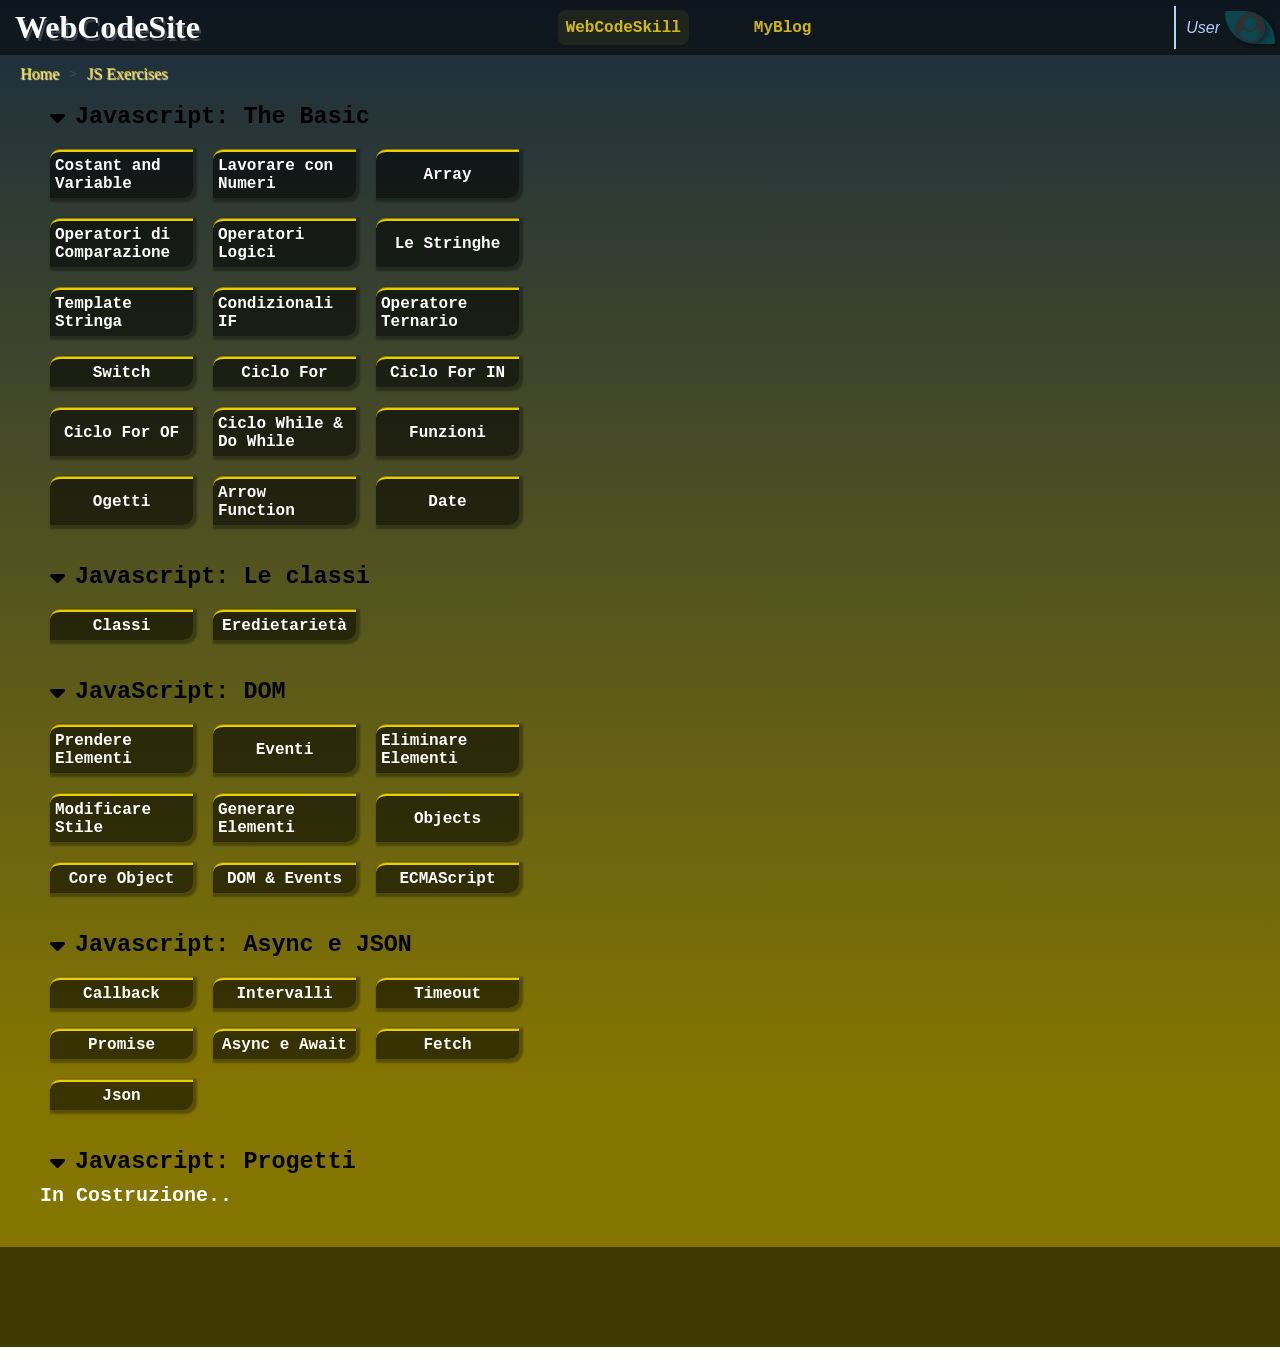
==== js/jsexe.html @ 0e3611f1 "Modified and add new directory JS" ====
<!DOCTYPE html>
<html lang="en">

<head>
    <meta charset="UTF-8">
    <meta name="viewport" content="width=device-width, initial-scale=1.0">
    <title>JS: WebCodeSite=Exerxises:javascript/Amoroso-Franz/</title>
    <!-- Style -->

    <link rel="stylesheet" href="https://cdnjs.cloudflare.com/ajax/libs/font-awesome/6.4.0/css/all.min.css" integrity="sha512-iecdLmaskl7CVkqkXNQ/ZH/XLlvWZOJyj7Yy7tcenmpD1ypASozpmT/E0iPtmFIB46ZmdtAc9eNBvH0H/ZpiBw==" crossorigin="anonymous" referrerpolicy="no-referrer" />
    <link rel="stylesheet" href="style.css">
    <!-- JavaScript -->
    <script src=""></script>


</head>

<body class="allbody">
    <div>

        <!-- menu orizzontale 1 -->
        <div class="JCH">
            <div class="JM">
                <form action="" method="get">
                    <div class="M">
                        <h1 class="T1">WebCodeSite</h1>
                        <span class="SM">
                            <li class="LM LM3 LM2"><a href="../index.php" class="BTM">WebCodeSkill</a></li>
                            <li class="LM LM4"><a href="../MyBlog.php" class="BTM">MyBlog</a></li>
                        </span>
                    </form>
                    <span class="LMP">

<!-- <a href="../User/Login.php" class="A-10">
   <span></span>
   <span></span>
   <span></span>
   <span></span>
   Login
</a> -->
<p class="UM">User</p>
<span class="Us">
           
           <img src="../img/user1.png" alt="Accedi" class="IMGMA fa-spin">
</span>

   <!-- Menù Verticale -->
   <div class="CML ">
       <div class="ML"></div>
       <div class="ML"></div>
       <div class="ML"></div>
   </div>
</span>
</div>
</div>


<div id="MeTL" class="OF-H">
<form action="" class="MT">
<span class="L-1"></span>
<span class="L-1"></span>
<span class="L-1"></span>
<span class="L-1"></span>
   <span class="I-5">
       <p class="UM">User</p>
       <span class="US">
           <img src="../img/user1.png" alt="Accedi" class="IMGMA fa-spin">
       </span>
   </span>
           <li class="L-5"><a href="" class="L-5">MyCreation</a></li>
           <li class="L-5"><a href="" class="L-5">MyProgress</a></li>
           <li class="L-5"><a href="" class="L-5">MyCarers</a></li>
           <li class="L-5"><a href="" class="L-5">Settings</a></li>
           <li class="L-5"><a href="" class="L-5">Loggout</a></li>
</form>

<form action="" method="get" class="MT">
<span class="S-10">
   <a href=""><li class="LM4"><button type="submit" name="MyBlog" class="BTM">MyBlog</button></li></a>
   <a href=""><li class="LM2"><button type="submit" name="WebCodeSkill" class="BTM">WebCodeSkill</button></li></a>

   <a href="../User/Login.php" class="accedi">  
       <span></span>
       <span></span>
       <span></span>
       <span></span>
       LOGIN
   </a>
</span>
</form>

</div>


<!-- Menù User -->
<div id="MeT" class="MT">
   <span></span>
   <span></span>
   <span></span>
   <span></span>
</span>
       <li class="L-5"><a href="" class="L-5">MyCreation</a></li>
       <li class="L-5"><a href="" class="L-5">MyProgress</a></li>
       <li class="L-5"><a href="" class="L-5">MyCarers</a></li>
       <li class="L-5"><a href="" class="L-5">Settings</a></li>
       <li class="L-5"><a href="" class="L-5">Loggout</a></li>
</div>
</header>
<main>

        <!-- <div class="CHB1">

            <div class="HB">
                <h2>Digital-Skill: JS</h2>
                <p>Una libreria con esercizi javascript con soluzione di diversi argomenti, Troverai gli esercizi divisi per difficoltà.</p>
                <span class="IcoX2">
                    <i class="fa-sharp fa-solid fa-caret-down fa-bounce"></i>
                    <i class="fa-solid fa-code fa-beat"></i>
                    <i class="fa-sharp fa-solid fa-caret-down fa-bounce"></i>
                </span>
            </div>



        </div> -->

</main>
<!-- Link di collegamento pagina -->
<div class="CLinkPag">
    <a href="../index.php"><p class="linkP">Home</p></a>
    <code class="linkP1">></code>
    <a href="jsExe.php"><p class="linkP">JS Exercises</p></a>
</div>

<section>
<!-- Argomenti PHP -->
<code>
    <div class="ArgExe">
<div class="Argoment">

    <span class="JS1"><span id="TPB1" class="Title3"><i id="TastTitl1" class="fa-sharp fa-solid fa-caret-down"></i><h3>Javascript: The Basic</h3></span><span  class="JS1 ConteinerArgument " id="CA">
        <a href="/App-Skills-webDeveloper/js/Argomenti/V&C.html" class="Cargomento1 Cargomentoo"><p class="Argomento1">Costant and Variable</p></a>
        <!-- <a href="/App-Skills-webDeveloper/js/Argomenti/ExDTs.html" class="Cargomento1 Cargomentoo"><p class="Argomento1">Data Types</p></a> -->
        <a href="" class="Cargomento1 Cargomentoo"><p class="Argomento1">Lavorare con Numeri</p></a>
        <a href="" class="Cargomento1 Cargomentoo"><p class="Argomento1">Array</p></a>
        <a href="" class="Cargomento1 Cargomentoo"><p class="Argomento1">Operatori di Comparazione</p></a>
        <a href="" class="Cargomento1 Cargomentoo"><p class="Argomento1">Operatori Logici</p></a>
        <a href="" class="Cargomento1 Cargomentoo"><p class="Argomento1">Le Stringhe</p></a>
        <a href="" class="Cargomento1 Cargomentoo"><p class="Argomento1">Template Stringa</p></a>
        <a href="" class="Cargomento1 Cargomentoo"><p class="Argomento1">Condizionali IF</p></a>
        <a href="" class="Cargomento1 Cargomentoo"><p class="Argomento1">Operatore Ternario</p></a>
        <a href="" class="Cargomento1 Cargomentoo "><p class="Argomento1">Switch</p></a>
        <a href="" class="Cargomento1 Cargomentoo "><p class="Argomento1">Ciclo For</p></a>
        <a href="" class="Cargomento1 Cargomentoo"><p class="Argomento1">Ciclo For IN</p></a>
        <a href="" class="Cargomento1 Cargomentoo"><p class="Argomento1">Ciclo For OF</p></a>
        <a href="" class="Cargomento1 Cargomentoo"><p class="Argomento1">Ciclo While & Do While</p></a>
        <a href="" class="Cargomento1 Cargomentoo"><p class="Argomento1">Funzioni</p></a>
        <a href="" class="Cargomento1 Cargomentoo"><p class="Argomento1">Ogetti</p></a>
        <a href="" class="Cargomento1 Cargomentoo"><p class="Argomento1">Arrow Function</p></a>
        <a href="" class="Cargomento1 Cargomentoo"><p class="Argomento1">Date</p></a>
    </span></span>

    <span class="JS1"><span id="TPB2" class="Title3"><i id="TastTitl2" class="fa-sharp fa-solid fa-caret-down"></i><h3>Javascript: Le classi</h3></span><span class="JS1 ConteinerArgument">
        <a href="" class="Cargomento2 Cargomentoo"><p class="Argomento1">Classi</p></a>
        <a href="" class="Cargomento2 Cargomentoo"><p class="Argomento1">Eredietarietà</p></a>
    </span></span>
    <span class="JS1"><span id="TPB3" class="Title3"><i id="TastTitl3" class="fa-sharp fa-solid fa-caret-down"></i><h3>JavaScript: DOM</h3></span><span class="JS1 ConteinerArgument">
        <a href="" class="Cargomento3 Cargomentoo"><p class="Argomento1">Prendere Elementi</p></a>
        <a href="" class="Cargomento3 Cargomentoo"><p class="Argomento1">Eventi</p></a>
        <a href="" class="Cargomento3 Cargomentoo"><p class="Argomento1">Eliminare Elementi</p></a>
        <a href="" class="Cargomento3 Cargomentoo"><p class="Argomento1">Modificare Stile</p></a>
        <a href="" class="Cargomento3 Cargomentoo"><p class="Argomento1">Generare Elementi</p></a>
        <a href="" class="Cargomento3 Cargomentoo"><p class="Argomento1">Objects</p></a>
        <a href="" class="Cargomento3 Cargomentoo"><p class="Argomento1">Core Object</p></a>
        <a href="" class="Cargomento3 Cargomentoo"><p class="Argomento1">DOM & Events</p></a>
        <a href="" class="Cargomento3 Cargomentoo"><p class="Argomento1">ECMAScript</p></a>
    </span></span>

    <span class="JS1"><span id="TPB4" class="Title3"><i id="TastTitl4" class="fa-sharp fa-solid fa-caret-down"></i><h3>Javascript: Async e JSON</h3></span><span class="JS1 ConteinerArgument">
        <a href="" class="Cargomento4 Cargomentoo"><p class="Argomento1">Callback</p></a>
        <a href="" class="Cargomento4 Cargomentoo"><p class="Argomento1">Intervalli</p></a>
        <a href="" class="Cargomento4 Cargomentoo"><p class="Argomento1">Timeout</p></a>
        <a href="" class="Cargomento4 Cargomentoo"><p class="Argomento1">Promise</p></a>
        <a href="" class="Cargomento4 Cargomentoo"><p class="Argomento1">Async e Await</p></a>
        <a href="" class="Cargomento4 Cargomentoo"><p class="Argomento1">Fetch</p></a>
        <a href="" class="Cargomento4 Cargomentoo"><p class="Argomento1">Json</p></a>
    </span></span>

    <span class="JS1"><span id="TPB4" class="Title3"><i id="TastTitl4" class="fa-sharp fa-solid fa-caret-down"></i><h3>Javascript: Progetti</h3></span><span class="JS1 ConteinerArgument">
        <a href="" class="Cargomento5"><p class="Argomento1">In Costruzione..</p></a>


</div></div></code>
</section>
    </div>

            <!-- Footer -->
<footer>
    <div class="Cfooter">
        <div class="footer">
            
        </div>
    </div>

</footer>
</body>

</html>
---- js/style.css ----
@media only screen and (min-width: 0px) and (max-width: 345px) {
  /* universal */
  ::-webkit-scrollbar { 
    width: 10px;
    background-color: rgba(169, 169, 169, 0);  
    border-radius: 100px;  
      }
  ::-webkit-scrollbar-track {
      -webkit-box-shadow: inset 0 0 6px rgba(0,0,0,0.3);
      background-color: #F5F5F5;
      display: none; 
    }
  ::-webkit-scrollbar-thumb {
      background-color: #a6141400;
      border: 1px solid #00000000;
      border-radius: 100px;   
    }
  ::-webkit-scrollbar-thumb:hover{
      background-color: rgba(255, 225, 0, 0.857);
      border: 1px solid #000000;
      border-radius: 0 100px 100px 0; 
    }
  ::-webkit-scrollbar-button {
      background-color: rgba(1, 1, 151, 0.434);
      border: 1px solid #000000;
      border-radius: 0px;
      display: none;
    }
  * {
    max-width: 100%;
    margin: 0;
    padding: 0;
    box-sizing: border-box;
  }

  li {
    list-style: none;
  }
  a {
    text-decoration: none;
  }
  .JCH {
    transition: 0.5s;
    max-width: 100%;
  }

  /* Head */

  /* Barra Menù orizzontale */
  .JM {
    transition: 0.5s;
  }

  /* container Menù Sez 3*/

  .LMP {
    width: auto;
    padding: 5px;
    justify-items: right;
  }
  /* menù verticale User */
  .I-5 {
    font-size: 20px;
    margin: 10px;
    display: flex;
    flex-direction: row;
    align-items: center;
    justify-content: center;
    transition: 0.5s;
  }
  /* NAME USER */
  .I-5 .UM {
    margin: 5px;
    overflow: hidden;
    color: #b2d1ff;
    font-style: italic;
    font-family: sans-serif;
  }
  /* Cont USER */
  .I-5 .US {
    display: flex;
    justify-content: center;
    cursor: pointer;
    width: 50px;
    height: 33px;
    align-items: center;
    border-radius: 50px 50pc;
    background: #03e8f438;
    position: relative;
    box-shadow: 4px 2px 4px #00000150;
  }
  /* IMG USER */
  .I-5 .IMGMA {
    cursor: pointer;
    width: 30px;
    height: 30px;
    align-items: center;
    border-radius: 50px;
    background-color: #ffffff00;
    background: #03e8f400;
    position: relative;
    box-shadow: 4px 2px 4px #00000150;
  }

  /* menù verticale User*/
  .MTL {
    display: none;
  }
  #MeTL {
    z-index: 999;
    background-color: rgba(2, 111, 111, 0.32);
    -webkit-backdrop-filter: blur(1px);
    backdrop-filter: blur(1px);
    width: 100%;
    height: auto;
    right: 0px;
    opacity: 70%;
    /* overflow: hidden; */ /* Actived Solo quando User a fatto l'accesso */
    transition: 0.5s;
    position: absolute;
  }
  .OF-H {
    overflow: hidden; /* Active when logged in */
  }
  #MeTL form {
    -webkit-backdrop-filter: blur(1px);
    backdrop-filter: blur(1px);
  }
  #MeTL li .L-5 {
    padding: 20px 20px;
    width: auto;
    list-style: none;
    color: #b2d1ff;
    cursor: pointer;
    text-decoration: none;
    letter-spacing: 1px;
    transition: 0.5s;
  }
  #MeTL li .L-5:hover {
    letter-spacing: 4px;
    transition: 0.5s;
  }

  #MeTL li:hover {
    z-index: 999;
    backdrop-filter: blur(1px);
    background: #03e8f48c;
    color: #fff;
    border-radius: 5px;
    box-shadow: 0 0 5px #03e9f4, 0 0 25px #03e9f4, 0 0 50px #03e9f4,
      0 0 10px #03e9f4;
    transition: 0.5s;
  }
  #MeTL li {
    transition: 0.4s;
    padding: 10px;
    width: auto;
    list-style: none;
    cursor: pointer;
  }
  /* menù Verticale GUEST */
  .CML {
    display: flex;
    flex-direction: column;
    cursor: pointer;
  }
  .ML {
    background-color: #b2d1ff;
    height: 5px;
    width: 35px;
    margin: 2px;
    border-radius: 50px 0px 50px 0px;
  }

  /* Link menù verticale Guest*/
  #MeTL form span a li:hover {
    background: #03e8f48c;
    color: #fff;
    border-radius: 5px;
    box-shadow: 0 0 5px #03e9f4, 0 0 25px #03e9f4, 0 0 50px #03e9f4,
      0 0 10px #03e9f4;
    transition: 0.5s;
  }
  #MeTL form span a li:hover .BTM {
    color: #fff;
    transition: 0.5s;
  }
  #MeTL form span a li {
    transition: 0.4s;
    padding: 10px;
    width: auto;
    list-style: none;
    color: #fff;
    cursor: pointer;
    letter-spacing: 2px;
  }
  #MeTL form span a:hover {
    transition: 0.5s;
    background: #03e9f4;
    color: #fff;
    border-radius: 5px;
    box-shadow: 0 0 5px #03e9f4, 0 0 25px #03e9f4, 0 0 50px #03e9f4,
      0 0 10px #03e9f4;
  }

  /* BTN Accesso Menù Verticale */
  .accedi {
    backdrop-filter: blur(19px);
    background: rgba(0, 0, 0, 0.5);
    position: absolute;
    width: 100%;
    height: auto;
    right: 0;
    opacity: 70%;
    padding: 10px 20px;
    color: #00deea;
    font-size: 16px;
    text-decoration: none;
    overflow: hidden;
    transition: 0.5s;
    letter-spacing: 4px;
    justify-content: center;
  }
  .accedi span {
    position: absolute;
    display: block;
  }

  .accedi span:nth-child(1) {
    top: 0;
    left: -100%;
    width: 100%;
    height: 2px;
    background: linear-gradient(90deg, #03e9f4, #03e8f40d);
    animation: Acc-anim1 1s linear infinite;
  }

  @keyframes Acc-anim1 {
    0% {
      left: -100%;
    }
    50%,
    100% {
      left: 100%;
    }
  }

  .accedi span:nth-child(2) {
    top: -100%;
    right: 0;
    width: 2px;
    height: 100%;
    background: linear-gradient(180deg, #03e9f4, #03e8f40d);
    animation: Acc-anim2 1s linear infinite;
    animation-delay: 0.25s;
  }

  @keyframes Acc-anim2 {
    50%,
    100% {
      top: 100%;
    }
  }

  .accedi span:nth-child(3) {
    bottom: 0;
    right: -100%;
    width: 100%;
    height: 2px;
    background: linear-gradient(270deg, #03e9f4, #03e8f40d);
    animation: Acc-anim3 1s linear infinite;
    animation-delay: 0.5s;
  }

  @keyframes Acc-anim3 {
    50%,
    100% {
      right: 100%;
    }
  }

  .accedi span:nth-child(4) {
    bottom: -100%;
    left: 0;
    width: 2px;
    height: 100%;
    background: linear-gradient(360deg, #03e9f4, #03e8f40d);
    animation: Acc-anim4 1s linear infinite;
    animation-delay: 0.75s;
  }

  @keyframes Acc-anim4 {
    0% {
      bottom: -100%;
    }

    50%,
    100% {
      bottom: 100%;
    }
  }

  /* Menù Orizzontale */

  .M {
    background-color: rgb(0, 0, 0, 0.5);
    display: flex;
    align-items: center;
    z-index: 0;
    justify-content: space-between;
  }
  /* title Menù */
  .JM h1 {
    font-size: 24px;
    color: white;
    text-shadow: 2px 3px #ffffff31;
    z-index: 1;
    margin-left: 15px;
  }
  /* button menu */
  .BTM {
    font-weight: 700;
    font-family: Courier, Courier, monospace;
    background-color: rgba(0, 0, 0, 0);
    border: none;
    color: #03e8f497;
    cursor: pointer;
  }
  /* listMenù orizzontale */
  .A-10 {
    display: none;
  }
  span .LM {
    display: none;
  }
  span .LM3 {
    display: none;
  }
  /*  Container IMG User */
  .Us {
    display: none;
  }
  /* Immaggine User */
  /* Nomw User */
  .LMP p {
    display: none;
  }
  /* Menù User  */
  .MT {
    display: none;
  }
  /* Box Menù User */
  #MeT {
    display: none;
  }
  /* BOX User */
  #MeTL .L-1 {
    position: absolute;
    display: block;
  }
  #MeTL .L-1:nth-child(1) {
    top: 0;
    left: -100%;
    width: 100%;
    height: 2px;
    background: linear-gradient(90deg, #03e9f4, #03e8f40d);
    animation: box-anim1 1s linear infinite;
  }

  @keyframes box-anim1 {
    0% {
      left: -100%;
    }

    50%,
    100% {
      left: 100%;
    }
  }

  #MeTL .L-1:nth-child(2) {
    top: -100%;
    right: 0;
    width: 2px;
    height: 100%;
    background: linear-gradient(180deg, #03e9f4, #03e8f40d);
    animation: box-anim2 1s linear infinite;
    animation-delay: 0.25s;
  }

  @keyframes box-anim2 {
    50%,
    100% {
      top: 100%;
    }
  }

  #MeTL .L-1:nth-child(3) {
    bottom: 0;
    right: -100%;
    width: 100%;
    height: 2px;
    background: linear-gradient(270deg, #03e9f4, #03e8f40d);
    animation: box-anim3 1s linear infinite;
    animation-delay: 0.5s;
  }

  @keyframes box-anim3 {
    50%,
    100% {
      right: 100%;
    }
  }

  #MeTL .L-1:nth-child(4) {
    bottom: -100%;
    left: 0;
    width: 2px;
    height: 100%;
    background: linear-gradient(360deg, #03e9f4, #03e8f40d);
    animation: box-anim4 1s linear infinite;
    animation-delay: 0.75s;
  }

  @keyframes box-anim4 {
    0% {
      bottom: -100%;
    }

    50%,
    100% {
      bottom: 100%;
    }
  }
  /* End Menu 2 */
  /* End Head */

  /* Body */

  /* Body Pagina */

  .allbody {
    transition: 0.5s;
    height: 100%;
    width: 100%;
    background: linear-gradient(to top, rgb(132, 117, 1) 20%, #1b2d40 100%),
        linear-gradient(to right, #1b2d40 28%, rgba(240, 240, 240, 0.628) 100%),
      linear-gradient(to left, #1b2d40 51%, rgba(40, 40, 40, 0.628) 68%);
  }

  .bodyI {
    transition: 0.5s;
    height: 100%;
    width: 100%;
    /* background-image: url("img/sfondo2.jpg"); */
    background: #243b55;
    background-size: auto;
  }

  .BodyE {
    transition: 0.5s;
    height: 100%;
    width: 100%;
    /* background: url("img/sfondo.jpg") no-repeat; */
    background: #243b55;
    background-size: cover;
  }

  /* BodyH */
  /* container BodyH*/

  .CHB1 {
    display: flex;
    align-items: center;
    justify-content: center;
  }

  .BHB {
    background: cover;
  }

  .HB {
    display: flex;
    flex-direction: column;
    align-items: center;
    justify-content: center;
    margin: 25px;
    padding: 10px;
    width: 100%;
    height: auto;
    background-color: rgba(56, 58, 115, 0);
    border-radius: 30px;
    box-shadow: 2px 2px 2px 2px #00000150;
    backdrop-filter: blur(5px);
  }
  .HB h2 {
    padding: 10px;
    font-size: larger;
    font-family: arial;
    font-weight: 900;
    /* color: rgb(255, 255, 255); */
    color: rgba(255, 255, 255, 0.383);
  }
  .HB p {
    padding: 10px;
    font-size: medium;
    font-family: helvetica;
    /* color: rgb(255, 255, 255); */
    color: rgba(255, 255, 255, 0.513);
  }

  /* Link Pagina */
  .CLinkPag {
    margin: 10px;
    display: flex;
    flex-direction: row;
    align-items: center;
  }

  .CLinkPag a {
    text-decoration: none;
  }

  .linkP {
    margin-right: 10px;
    margin-left: 10px;
    color: rgba(255, 225, 0, 0.805);
    text-shadow: 1px 1px 1px rgb(255, 248, 248);
    transition: 0.5s;
    font-size: 15px;
    letter-spacing: 2px;
  }
  .linkP:hover {
    padding: 5px;
    background: rgba(255, 225, 0, 0.805);
    color: #fff;
    border-radius: 5px;
    box-shadow: 0 0 5px rgba(255, 225, 0, 0.805),
      0 0 25px rgba(255, 225, 0, 0.805), 0 0 50px rgba(255, 225, 0, 0.805),
      0 0 10px rgba(255, 225, 0, 0.805);;
  }

  .linkP1 {
    color: #5a565690;
  }

  /* Argomenti */
  /* title argomenti */
  .Title3 h3 {
    cursor: pointer;
  }
  .Title3 {
    display: flex;
    flex-direction: row;
    align-items: center;
  }
  .Title3 i {
    margin: 10px;
  }
  /* conteiner argomenti */
  .Argoment {
    display: grid;
    grid-template-columns: repeat(1, 1fr);
    gap: 20px;
    padding: 25px;
  }

  .PHP1 {
    display: flex;
    flex-direction: column;
    width: auto;
    font-weight: 900;
    font-size: x-large;
  }

  /* contargomenti */
  .ConteinerArgument {
    display: grid;
    flex-direction: row;
    grid-template-columns: repeat(1, 2fr);
    border-top: groove;
  }

  /* Argomento */
  .Cargomentoo {
    background-color: #00000090;
    border-radius: 10px 0px 10px 0px;
    cursor: pointer;
    text-decoration: none;
    width: 143px;
    display: flex;
    align-items: center;
    justify-content: center;
    padding: 5px;
    margin: 10px;
    font-weight: 900;
    font-size: x-large;
    box-shadow: 2px 2px 2px 2px #00000150;
    transition: 0.5s;
  }
  .Cargomentoo:hover {
    padding: 5px;
    background: rgba(255, 225, 0, 0.805);
    color: #fff;
    border-radius: 5px;
    box-shadow: 0 0 5px rgba(255, 225, 0, 0.805),
      0 0 25px rgba(255, 225, 0, 0.805), 0 0 50px rgba(255, 225, 0, 0.805),
      0 0 10px rgba(255, 225, 0, 0.805);
    letter-spacing: 2px;
  }
  /* Arg:PHP Le basi */
  /* .Cargomento1 {
    display: none;
  } */
  /* Arg PHP Le classi  */
  /* .Cargomento2 {
    display: none;
  } */
  /* Arg PHP Avanzato */
  /* .Cargomento3 {
    display: none;
  } */
  /* Arg PHP MySQL */
  /* .Cargomento4 {
    display: none;
  } */
  .Argomento1 {
    color: rgba(255, 255, 255, 0.442);
  }

  /* //Section */
  /* Conteiner esercizi */
  .CExercises {
    margin-left: 0.5rem;
    margin-right: 0.5rem;
  }
  #SP {
    display: none;
  }
  .SC {
    border: 1px solid #434141;
    border-radius: 0px 0px 50px 50px;
    box-shadow: 1px 1px #434141;
    position: absolute;
    background-color: #5a565690;
    padding: 10px;
    width: auto;
    height: auto;
    z-index: 999;
  }
  /* Footer */
  footer {
    width: 100%;
    bottom: 0px;
  }
  .Cfooter {
    background-color: rgb(0, 0, 0, 0.5);
    width: 100%;
    height: 100px;
  }
  .footer {
    display: flex;
  }

  /* End BodyB */
  /* End Body */
}
@media only screen and (min-width: 346px) and (max-width: 459px) {
  /* universal */
  ::-webkit-scrollbar { 
    width: 10px;
    background-color: rgba(169, 169, 169, 0);  
    border-radius: 100px;  
      }
  ::-webkit-scrollbar-track {
      -webkit-box-shadow: inset 0 0 6px rgba(0,0,0,0.3);
      background-color: #F5F5F5;
      display: none; 
    }
  ::-webkit-scrollbar-thumb {
      background-color: #a6141400;
      border: 1px solid #00000000;
      border-radius: 100px;   
    }
  ::-webkit-scrollbar-thumb:hover{
      background-color: rgba(255, 225, 0, 0.857);
      border: 1px solid #000000;
      border-radius: 0 100px 100px 0; 
    }
  ::-webkit-scrollbar-button {
      background-color: rgba(1, 1, 151, 0.434);
      border: 1px solid #000000;
      border-radius: 0px;
      display: none;
    }
  * {
    max-width: 100%;
    margin: 0;
    padding: 0;
    box-sizing: border-box;
  }

  li {
    list-style: none;
  }
  .JCH {
    transition: 0.5s;
    max-width: 100%;
  }
  a {
    text-decoration: none;
  }

  /* Head */

  /* Barra Menù orizzontale */
  .JM {
    transition: 0.5s;
  }

  /* container Menù Sez 3*/

  .LMP {
    width: auto;
    padding: 5px;
    justify-items: right;
  }
  /* menù verticale User */
  .I-5 {
    font-size: 20px;
    margin: 10px;
    display: flex;
    flex-direction: row;
    align-items: center;
    justify-content: center;
    transition: 0.5s;
  }
  /* NAME USER */
  .I-5 .UM {
    margin: 5px;
    overflow: hidden;
    color: #b2d1ff;
    font-style: italic;
    font-family: sans-serif;
  }
  /* Cont USER */
  .I-5 .US {
    display: flex;
    justify-content: center;
    cursor: pointer;
    width: 50px;
    height: 33px;
    align-items: center;
    border-radius: 50px 50pc;
    background: #03e8f438;
    position: relative;
    box-shadow: 4px 2px 4px #00000150;
  }
  /* IMG USER */
  .I-5 .IMGMA {
    cursor: pointer;
    width: 30px;
    height: 30px;
    align-items: center;
    border-radius: 50px;
    background-color: #ffffff00;
    background: #03e8f400;
    position: relative;
    box-shadow: 4px 2px 4px #00000150;
  }

  /* menù verticale User*/
  .MTL {
    display: none;
  }
  #MeTL {
    backdrop-filter: blur(1px);
    z-index: 999;
    background-color: rgb(0, 0, 0);
    width: 200px;
    height: auto;
    right: 0px;
    opacity: 70%;
    /* overflow: hidden; */ /* Actived Solo quando User a fatto l'accesso */
    transition: 0.5s;
    position: absolute;
  }
  .OF-H {
    overflow: hidden; /* Active when logged in */
  }
  #MeTL li .L-5 {
    padding: 20px 20px;
    width: auto;
    list-style: none;
    color: #b2d1ff;
    cursor: pointer;
    text-decoration: none;
    letter-spacing: 1px;
    transition: 0.5s;
  }
  #MeTL li .L-5:hover {
    letter-spacing: 4px;
    transition: 0.5s;
  }

  #MeTL li:hover {
    background: #03e8f48c;
    color: #fff;
    border-radius: 5px;
    box-shadow: 0 0 5px #03e9f4, 0 0 25px #03e9f4, 0 0 50px #03e9f4,
      0 0 10px #03e9f4;
    transition: 0.5s;
  }
  #MeTL li {
    transition: 0.4s;
    padding: 10px;
    width: auto;
    list-style: none;
    cursor: pointer;
  }
  /* menù Verticale GUEST */
  .CML {
    display: flex;
    flex-direction: column;
    cursor: pointer;
  }
  .ML {
    background-color: #b2d1ff;
    height: 5px;
    width: 35px;
    margin: 2px;
    border-radius: 50px 0px 50px 0px;
  }

  /* Link menù verticale Guest*/
  #MeTL form span a li:hover {
    background: #03e8f48c;
    color: #fff;
    border-radius: 5px;
    box-shadow: 0 0 5px #03e9f4, 0 0 25px #03e9f4, 0 0 50px #03e9f4,
      0 0 10px #03e9f4;
    transition: 0.5s;
  }
  #MeTL form span a li:hover .BTM {
    color: #fff;
    transition: 0.5s;
  }
  #MeTL form span a li {
    transition: 0.4s;
    padding: 10px;
    width: auto;
    list-style: none;
    color: #fff;
    cursor: pointer;
    letter-spacing: 2px;
  }
  #MeTL form span a:hover {
    transition: 0.5s;
    background: #03e9f4;
    color: #fff;
    border-radius: 5px;
    box-shadow: 0 0 5px #03e9f4, 0 0 25px #03e9f4, 0 0 50px #03e9f4,
      0 0 10px #03e9f4;
  }

  /* BTN Accesso Menù Verticale */
  .accedi {
    background: rgba(0, 0, 0, 0.5);
    position: absolute;
    width: 100%;
    height: auto;
    right: 0;
    opacity: 70%;
    padding: 10px 20px;
    color: #00deea;
    font-size: 16px;
    text-decoration: none;
    overflow: hidden;
    transition: 0.5s;
    letter-spacing: 4px;
    justify-content: center;
  }
  .accedi span {
    position: absolute;
    display: block;
  }
  .accedi span:nth-child(1) {
    top: 0;
    left: -100%;
    width: 100%;
    height: 2px;
    background: linear-gradient(90deg, #03e9f4, #03e8f40d);
    animation: Acc-anim1 1s linear infinite;
  }
  @keyframes Acc-anim1 {
    0% {
      left: -100%;
    }
    50%,
    100% {
      left: 100%;
    }
  }
  .accedi span:nth-child(2) {
    top: -100%;
    right: 0;
    width: 2px;
    height: 100%;
    background: linear-gradient(180deg, #03e9f4, #03e8f40d);
    animation: Acc-anim2 1s linear infinite;
    animation-delay: 0.25s;
  }
  @keyframes Acc-anim2 {
    50%,
    100% {
      top: 100%;
    }
  }
  .accedi span:nth-child(3) {
    bottom: 0;
    right: -100%;
    width: 100%;
    height: 2px;
    background: linear-gradient(270deg, #03e9f4, #03e8f40d);
    animation: Acc-anim3 1s linear infinite;
    animation-delay: 0.5s;
  }
  @keyframes Acc-anim3 {
    50%,
    100% {
      right: 100%;
    }
  }
  .accedi span:nth-child(4) {
    bottom: -100%;
    left: 0;
    width: 2px;
    height: 100%;
    background: linear-gradient(360deg, #03e9f4, #03e8f40d);
    animation: Acc-anim4 1s linear infinite;
    animation-delay: 0.75s;
  }
  @keyframes Acc-anim4 {
    0% {
      bottom: -100%;
    }

    50%,
    100% {
      bottom: 100%;
    }
  }

  /* Menù Orizzontale */

  .M {
    background-color: rgb(0, 0, 0, 0.5);
    display: flex;
    align-items: center;
    z-index: 0;
    justify-content: space-between;
  }
  /* title Menù */
  .JM h1 {
    color: white;
    text-shadow: 2px 3px #ffffff31;
    z-index: 1;
    margin-left: 15px;
  }
  /* button menu */
  .BTM {
    font-weight: 700;
    font-family: Courier, Courier, monospace;
    background-color: rgba(0, 0, 0, 0);
    border: none;
    color: #03e8f497;
    cursor: pointer;
  }
  /* listMenù orizzontale */
  .A-10 {
    display: none;
  }
  span .LM {
    display: none;
  }
  span .LM3 {
    display: none;
  }
  /*  Container IMG User */
  .Us {
    display: none;
  }
  /* Immaggine User */
  /* Nomw User */
  .LMP p {
    display: none;
  }
  /* Menù User  */
  .MT {
    display: none;
  }
  /* Box Menù User */
  #MeT {
    display: none;
  }
  /* BOX User */
  #MeTL .L-1 {
    position: absolute;
    display: block;
  }
  #MeTL .L-1:nth-child(1) {
    top: 0;
    left: -100%;
    width: 100%;
    height: 2px;
    background: linear-gradient(90deg, #03e9f4, #03e8f40d);
    animation: box-anim1 1s linear infinite;
  }

  @keyframes box-anim1 {
    0% {
      left: -100%;
    }

    50%,
    100% {
      left: 100%;
    }
  }

  #MeTL .L-1:nth-child(2) {
    top: -100%;
    right: 0;
    width: 2px;
    height: 100%;
    background: linear-gradient(180deg, #03e9f4, #03e8f40d);
    animation: box-anim2 1s linear infinite;
    animation-delay: 0.25s;
  }

  @keyframes box-anim2 {
    50%,
    100% {
      top: 100%;
    }
  }

  #MeTL .L-1:nth-child(3) {
    bottom: 0;
    right: -100%;
    width: 100%;
    height: 2px;
    background: linear-gradient(270deg, #03e9f4, #03e8f40d);
    animation: box-anim3 1s linear infinite;
    animation-delay: 0.5s;
  }

  @keyframes box-anim3 {
    50%,
    100% {
      right: 100%;
    }
  }

  #MeTL .L-1:nth-child(4) {
    bottom: -100%;
    left: 0;
    width: 2px;
    height: 100%;
    background: linear-gradient(360deg, #03e9f4, #03e8f40d);
    animation: box-anim4 1s linear infinite;
    animation-delay: 0.75s;
  }

  @keyframes box-anim4 {
    0% {
      bottom: -100%;
    }

    50%,
    100% {
      bottom: 100%;
    }
  }
  /* End Menu 2 */
  /* End Head */

  /* Body */

  /* Body Pagina */

  .allbody {
    transition: 0.5s;
    height: 100%;
    width: 100%;
    /* background: #1b2d40; */
    background: linear-gradient(to top, rgb(132, 117, 1) 20%, #1b2d40 100%),
      /* #364149  */
        linear-gradient(to right, #1b2d40 28%, rgba(240, 240, 240, 0.628) 100%),
      linear-gradient(to left, #1b2d40 51%, rgba(40, 40, 40, 0.628) 68%);
  }

  .bodyI {
    transition: 0.5s;
    height: 100%;
    width: 100%;
    /* background-image: url("img/sfondo2.jpg"); */
    background: #243b55;
    background-size: auto;
  }

  .BodyE {
    transition: 0.5s;
    height: 100%;
    width: 100%;
    /* background: url("img/sfondo.jpg") no-repeat; */
    background: #243b55;
    background-size: cover;
  }
  /* BodyH */
  /* container BodyH*/

  .CHB1 {
    display: flex;
    align-items: center;
    justify-content: center;
  }

  .HB {
    display: flex;
    align-items: center;
    justify-content: center;
    margin: 50px;
    flex-direction: column;
    width: auto;
    height: 250px;
    background-color: rgba(56, 58, 115, 0);
    border-radius: 50px;
    box-shadow: 2px 2px 2px 2px #00000150;
    backdrop-filter: blur(5px);
  }
  .HB h2 {
    padding: 10px;
    font-size: x-large;
    font-family: arial;
    font-weight: 900;
    /* color: rgb(255, 255, 255); */
    color: rgba(255, 255, 255, 0.383);
  }
  .HB p {
    padding: 10px;
    font-size: large;
    font-family: helvetica;
    /* color: rgb(255, 255, 255); */
    color: rgba(255, 255, 255, 0.513);
  }

  /* Icona exercises  */
  span.IcoX2 {
    display: flex;
    flex-direction: row;
    margin: 0px;
    padding: 10px;
  }
  span.IcoX2 i {
    padding: 10px;
    font-size: xx-large;
  }
  /* Link Pagina */
  .CLinkPag {
    margin: 10px;
    display: flex;
    flex-direction: row;
    align-items: center;
  }

  .CLinkPag a {
    text-decoration: none;
  }

  .linkP {
    margin-right: 10px;
    margin-left: 10px;
    color: rgba(255, 225, 0, 0.805);
    text-shadow: 1px 1px 1px rgb(255, 248, 248);
    transition: 0.5s;
    letter-spacing: 1px;
    font-size: 15px;
  }
  .linkP:hover {
    padding: 5px;
    background: rgba(255, 225, 0, 0.805);
    color: #fff;
    border-radius: 5px;
    box-shadow: 0 0 5px rgba(255, 225, 0, 0.805),
      0 0 25px rgba(255, 225, 0, 0.805), 0 0 50px rgba(255, 225, 0, 0.805),
      0 0 10px rgba(255, 225, 0, 0.805);;
    letter-spacing: 2px;
  }

  .linkP1 {
    color: #5a565690;
  }
  /* End Body */

  /* Argomenti */
  /* title argomenti */
  .Title3 h3 {
    cursor: pointer;
  }
  .Title3 {
    display: flex;
    flex-direction: row;
    align-items: center;
  }
  .Title3 i {
    margin: 10px;
  }
  /* conteiner argomenti */
  .Argoment {
    display: grid;
    grid-template-columns: repeat(1, 1fr);
    gap: 20px;
    padding: 30px;
  }

  .PHP1 {
    display: flex;
    flex-direction: column;
    width: auto;
    font-weight: 900;
    font-size: x-large;
  }

  /* contargomenti */
  .ConteinerArgument {
    display: grid;
    flex-direction: row;
    grid-template-columns: repeat(2, 2fr);
    border-top: groove;
  }

  /* Argomento */
  .Cargomentoo {
    background-color: #00000090;
    border-radius: 10px 0px 10px 0px;
    cursor: pointer;
    text-decoration: none;
    width: 143px;
    display: flex;
    align-items: center;
    justify-content: center;
    padding: 5px;
    margin: 10px;
    font-weight: 900;
    font-size: x-large;
    box-shadow: 2px 2px 2px 2px #00000150;
    transition: 0.5s;
  }
  .Cargomentoo:hover {
    padding: 5px;
    background: rgba(255, 225, 0, 0.805);
    color: #fff;
    border-radius: 5px;
    box-shadow: 0 0 5px rgba(255, 225, 0, 0.805),
      0 0 25px rgba(255, 225, 0, 0.805), 0 0 50px rgba(255, 225, 0, 0.805),
      0 0 10px rgba(255, 225, 0, 0.805);
    letter-spacing: 2px;
  }
  /* Arg:PHP Le basi */
  /* .Cargomento1 {
    display: none;
  } */
  /* Arg PHP Le classi  */
  /* .Cargomento2 {
    display: none;
  } */
  /* Arg PHP Avanzato */
  /* .Cargomento3 {
    display: none;
  } */
  /* Arg PHP MySQL */
  /* .Cargomento4 {
    display: none;
  } */
  /* .Argomento1 {
    color: rgba(255, 255, 255, 0.442);
  } */

  /* //Section */
  /* Conteiner esercizi */
  .CExercises {
    margin-left: 1.5rem;
    margin-right: 1.5rem;
  }
  #SP {
    display: none;
  }
  .SC {
    border: 1px solid #434141;
    border-radius: 0px 0px 50px 50px;
    box-shadow: 1px 1px #434141;
    position: absolute;
    background-color: #5a565690;
    padding: 10px;
    width: auto;
    height: auto;
    z-index: 999;
  }
  .Argomento1 {
    color: rgba(255, 255, 255, 0.442);
    text-decoration: none;
  }
  /* Footer */
  footer {
    width: 100%;
    bottom: 0px;
  }
  .Cfooter {
    background-color: rgb(0, 0, 0, 0.5);
    width: 100%;
    height: 100px;
  }
  .footer {
    display: flex;
  }
}
@media only screen and (min-width: 460px) and (max-width: 699px) {
  /* universal */
  ::-webkit-scrollbar { 
    width: 10px;
    background-color: rgba(169, 169, 169, 0);  
    border-radius: 100px;  
      }
  ::-webkit-scrollbar-track {
      -webkit-box-shadow: inset 0 0 6px rgba(0,0,0,0.3);
      background-color: #F5F5F5;
      display: none; 
    }
  ::-webkit-scrollbar-thumb {
      background-color: #a6141400;
      border: 1px solid #00000000;
      border-radius: 100px;   
    }
  ::-webkit-scrollbar-thumb:hover{
      background-color: rgba(255, 225, 0, 0.857);
      border: 1px solid #000000;
      border-radius: 0 100px 100px 0; 
    }
  ::-webkit-scrollbar-button {
      background-color: rgba(1, 1, 151, 0.434);
      border: 1px solid #000000;
      border-radius: 0px;
      display: none;
    }
  * {
    max-width: 100%;
    margin: 0;
    padding: 0;
    box-sizing: border-box;
  }

  li {
    list-style: none;
  }
  a {
    text-decoration: none;
  }
  .JCH {
    transition: 0.5s;
    max-width: 100%;
  }

  /* Head */

  /* Barra Menù orizzontale */
  .JM {
    transition: 0.5s;
  }

  /* container Menù Sez 3*/

  .LMP {
    width: auto;
    padding: 5px;
    justify-items: right;
  }
  /* menù verticale User */
  .I-5 {
    font-size: 20px;
    margin: 10px;
    display: flex;
    flex-direction: row;
    align-items: center;
    justify-content: center;
    transition: 0.5s;
  }
  /* NAME USER */
  .I-5 .UM {
    margin: 5px;
    overflow: hidden;
    color: #b2d1ff;
    font-style: italic;
    font-family: sans-serif;
  }
  /* Cont USER */
  .I-5 .US {
    display: flex;
    justify-content: center;
    cursor: pointer;
    width: 50px;
    height: 33px;
    align-items: center;
    border-radius: 50px 50pc;
    background: #03e8f438;
    position: relative;
    box-shadow: 4px 2px 4px #00000150;
  }
  /* IMG USER */
  .I-5 .IMGMA {
    cursor: pointer;
    width: 30px;
    height: 30px;
    align-items: center;
    border-radius: 50px;
    background-color: #ffffff00;
    background: #03e8f400;
    position: relative;
    box-shadow: 4px 2px 4px #00000150;
  }

  /* menù verticale User*/
  .MTL {
    display: none;
  }
  #MeTL {
    backdrop-filter: blur(1px);
    z-index: 999;
    background-color: rgb(0, 0, 0);
    width: 200px;
    height: auto;
    right: 0px;
    opacity: 70%;
    /* overflow: hidden; */ /* Actived Solo quando User a fatto l'accesso */
    transition: 0.5s;
    position: absolute;
  }
  .OF-H {
    overflow: hidden; /* Active when logged in */
  }
  #MeTL li .L-5 {
    padding: 20px 20px;
    width: auto;
    list-style: none;
    color: #b2d1ff;
    cursor: pointer;
    text-decoration: none;
    letter-spacing: 1px;
    transition: 0.5s;
  }
  #MeTL li .L-5:hover {
    letter-spacing: 4px;
    transition: 0.5s;
  }

  #MeTL li:hover {
    background: #03e8f48c;
    color: #fff;
    border-radius: 5px;
    box-shadow: 0 0 5px #03e9f4, 0 0 25px #03e9f4, 0 0 50px #03e9f4,
      0 0 10px #03e9f4;
    transition: 0.5s;
  }
  #MeTL li {
    transition: 0.4s;
    padding: 10px;
    width: auto;
    list-style: none;
    cursor: pointer;
  }
  /* menù Verticale GUEST */
  .CML {
    display: flex;
    flex-direction: column;
    cursor: pointer;
  }
  .ML {
    background-color: #b2d1ff;
    height: 5px;
    width: 35px;
    margin: 2px;
    border-radius: 50px 0px 50px 0px;
  }

  /* Link menù verticale Guest*/
  #MeTL form span a li:hover {
    background: #03e8f48c;
    color: #fff;
    border-radius: 5px;
    box-shadow: 0 0 5px #03e9f4, 0 0 25px #03e9f4, 0 0 50px #03e9f4,
      0 0 10px #03e9f4;
    transition: 0.5s;
  }
  #MeTL form span a li:hover .BTM {
    color: #fff;
    transition: 0.5s;
  }
  #MeTL form span a li {
    transition: 0.4s;
    padding: 10px;
    width: auto;
    list-style: none;
    color: #fff;
    cursor: pointer;
    letter-spacing: 2px;
  }
  #MeTL form span a:hover {
    transition: 0.5s;
    background: #03e9f4;
    color: #fff;
    border-radius: 5px;
    box-shadow: 0 0 5px #03e9f4, 0 0 25px #03e9f4, 0 0 50px #03e9f4,
      0 0 10px #03e9f4;
  }

  /* BTN Accesso Menù Verticale */
  .accedi {
    background: rgba(0, 0, 0, 0.5);
    position: absolute;
    width: 100%;
    height: auto;
    right: 0;
    opacity: 70%;
    padding: 10px 20px;
    color: #00deea;
    font-size: 16px;
    text-decoration: none;
    overflow: hidden;
    transition: 0.5s;
    letter-spacing: 4px;
    justify-content: center;
  }
  .accedi span {
    position: absolute;
    display: block;
  }
  .accedi span:nth-child(1) {
    top: 0;
    left: -100%;
    width: 100%;
    height: 2px;
    background: linear-gradient(90deg, #03e9f4, #03e8f40d);
    animation: Acc-anim1 1s linear infinite;
  }
  @keyframes Acc-anim1 {
    0% {
      left: -100%;
    }
    50%,
    100% {
      left: 100%;
    }
  }
  .accedi span:nth-child(2) {
    top: -100%;
    right: 0;
    width: 2px;
    height: 100%;
    background: linear-gradient(180deg, #03e9f4, #03e8f40d);
    animation: Acc-anim2 1s linear infinite;
    animation-delay: 0.25s;
  }
  @keyframes Acc-anim2 {
    50%,
    100% {
      top: 100%;
    }
  }
  .accedi span:nth-child(3) {
    bottom: 0;
    right: -100%;
    width: 100%;
    height: 2px;
    background: linear-gradient(270deg, #03e9f4, #03e8f40d);
    animation: Acc-anim3 1s linear infinite;
    animation-delay: 0.5s;
  }
  @keyframes Acc-anim3 {
    50%,
    100% {
      right: 100%;
    }
  }
  .accedi span:nth-child(4) {
    bottom: -100%;
    left: 0;
    width: 2px;
    height: 100%;
    background: linear-gradient(360deg, #03e9f4, #03e8f40d);
    animation: Acc-anim4 1s linear infinite;
    animation-delay: 0.75s;
  }
  @keyframes Acc-anim4 {
    0% {
      bottom: -100%;
    }

    50%,
    100% {
      bottom: 100%;
    }
  }

  /* Menù Orizzontale */

  .M {
    background-color: rgb(0, 0, 0, 0.5);
    display: flex;
    align-items: center;
    z-index: 0;
    justify-content: space-between;
  }
  /* title Menù */
  .JM h1 {
    color: white;
    text-shadow: 2px 3px #ffffff31;
    z-index: 1;
    margin-left: 15px;
  }
  /* button menu */
  .BTM {
    font-weight: 700;
    font-family: Courier, Courier, monospace;
    background-color: rgba(0, 0, 0, 0);
    border: none;
    color: #03e8f497;
    cursor: pointer;
  }
  /* listMenù orizzontale */
  .A-10 {
    display: none;
  }
  span .LM {
    display: none;
  }
  span .LM3 {
    display: none;
  }
  /*  Container IMG User */
  .Us {
    display: none;
  }
  /* Immaggine User */
  /* Nomw User */
  .LMP p {
    display: none;
  }
  /* Menù User  */
  .MT {
    display: none;
  }
  /* Box Menù User */
  #MeT {
    display: none;
  }
  /* BOX User */
  #MeTL .L-1 {
    position: absolute;
    display: block;
  }
  #MeTL .L-1:nth-child(1) {
    top: 0;
    left: -100%;
    width: 100%;
    height: 2px;
    background: linear-gradient(90deg, #03e9f4, #03e8f40d);
    animation: box-anim1 1s linear infinite;
  }

  @keyframes box-anim1 {
    0% {
      left: -100%;
    }

    50%,
    100% {
      left: 100%;
    }
  }

  #MeTL .L-1:nth-child(2) {
    top: -100%;
    right: 0;
    width: 2px;
    height: 100%;
    background: linear-gradient(180deg, #03e9f4, #03e8f40d);
    animation: box-anim2 1s linear infinite;
    animation-delay: 0.25s;
  }

  @keyframes box-anim2 {
    50%,
    100% {
      top: 100%;
    }
  }

  #MeTL .L-1:nth-child(3) {
    bottom: 0;
    right: -100%;
    width: 100%;
    height: 2px;
    background: linear-gradient(270deg, #03e9f4, #03e8f40d);
    animation: box-anim3 1s linear infinite;
    animation-delay: 0.5s;
  }

  @keyframes box-anim3 {
    50%,
    100% {
      right: 100%;
    }
  }

  #MeTL .L-1:nth-child(4) {
    bottom: -100%;
    left: 0;
    width: 2px;
    height: 100%;
    background: linear-gradient(360deg, #03e9f4, #03e8f40d);
    animation: box-anim4 1s linear infinite;
    animation-delay: 0.75s;
  }

  @keyframes box-anim4 {
    0% {
      bottom: -100%;
    }

    50%,
    100% {
      bottom: 100%;
    }
  }
  /* End Menu 2 */
  /* End Head */

  /* Body */

  /* Body Pagina */

  .allbody {
    transition: 0.5s;
    height: 100%;
    width: 100%;
    /* background: #1b2d40; */
    background: linear-gradient(to top, rgb(132, 117, 1) 20%, #1b2d40 100%),
      /* #364149  */
        linear-gradient(to right, #1b2d40 28%, rgba(240, 240, 240, 0.628) 100%),
      linear-gradient(to left, #1b2d40 51%, rgba(40, 40, 40, 0.628) 68%);
  }

  .bodyI {
    transition: 0.5s;
    height: 100%;
    width: 100%;
    /* background-image: url("img/sfondo2.jpg"); */
    background: #243b55;
    background-size: auto;
  }

  .BodyE {
    transition: 0.5s;
    height: 100%;
    width: 100%;
    /* background: url("img/sfondo.jpg") no-repeat; */
    background: #243b55;
    background-size: cover;
  }
  /* BodyH */
  /* container BodyH*/

  .CHB1 {
    display: flex;
    align-items: center;
    justify-content: center;
  }

  .HB {
    display: flex;
    align-items: center;
    justify-content: center;
    margin: 50px;
    flex-direction: column;
    width: auto;
    height: 250px;
    background-color: rgba(56, 58, 115, 0);
    border-radius: 50px;
    box-shadow: 2px 2px 2px 2px #00000150;
    backdrop-filter: blur(5px);
  }
  .HB h2 {
    padding: 10px;
    font-size: x-large;
    font-family: arial;
    font-weight: 900;
    /* color: rgb(255, 255, 255); */
    color: rgba(255, 255, 255, 0.383);
  }
  .HB p {
    padding: 10px;
    font-size: large;
    font-family: helvetica;
    /* color: rgb(255, 255, 255); */
    color: rgba(255, 255, 255, 0.513);
  }

  /* Icona exercises  */
  span.IcoX2 {
    display: flex;
    flex-direction: row;
    margin: 0px;
    padding: 10px;
  }
  span.IcoX2 i {
    padding: 10px;
    font-size: xx-large;
  }
  /* Link Pagina */
  .CLinkPag {
    position: absolute;
    margin: 10px;
    display: flex;
    flex-direction: row;
    align-items: center;
  }

  .CLinkPag a {
    text-decoration: none;
  }

  .linkP {
    margin-right: 10px;
    margin-left: 10px;
    color: rgba(255, 225, 0, 0.805);
    text-shadow: 1px 1px 1px rgb(255, 248, 248);
    transition: 0.5s;
  }
  .linkP:hover {
    padding: 5px;
    background: rgba(255, 225, 0, 0.805);
    color: #fff;
    border-radius: 5px;
    box-shadow: 0 0 5px rgba(255, 225, 0, 0.805),
      0 0 25px rgba(255, 225, 0, 0.805), 0 0 50px rgba(255, 225, 0, 0.805),
      0 0 10px rgba(255, 225, 0, 0.805);;
    letter-spacing: 2px;
  }

  .linkP1 {
    color: #5a565690;
  }
  /*  End BodyH */
  /* Argomenti */
  /* title argomenti */
  .Title3 h3 {
    cursor: pointer;
  }
  .Title3 {
    display: flex;
    flex-direction: row;
    align-items: center;
  }
  .Title3 i {
    margin: 10px;
  }

  /* conteiner argomenti */
  .Argoment {
    display: grid;
    grid-template-columns: repeat(1, 1fr);
    gap: 20px;
    padding: 35px;
  }

  .PHP1 {
    display: flex;
    flex-direction: column;
    width: auto;
    font-weight: 900;
    font-size: x-large;
  }

  /* contargomenti */
  .ConteinerArgument {
    display: grid;
    flex-direction: row;
    grid-template-columns: repeat(2, 2fr);
    border-top: groove;
  }

  /* Argomento */
  .Cargomentoo {
    background-color: #00000090;
    border-radius: 10px 0px 10px 0px;
    cursor: pointer;
    text-decoration: none;
    width: 143px;
    display: flex;
    align-items: center;
    justify-content: center;
    padding: 5px;
    margin: 10px;
    font-weight: 700;
    font-size: large;
    box-shadow: 2px 2px 2px 2px #00000150;
    transition: 0.5s;
  }
  .Cargomentoo:hover {
    padding: 5px;
    background: rgba(255, 225, 0, 0.805);
    color: #fff;
    border-radius: 5px;
    box-shadow: 0 0 5px rgba(255, 225, 0, 0.805),
      0 0 25px rgba(255, 225, 0, 0.805), 0 0 50px rgba(255, 225, 0, 0.805),
      0 0 10px rgba(255, 225, 0, 0.805);
    letter-spacing: 2px;
  }
  /* Arg:PHP Le basi */
  /* .Cargomento1 {
    display: none;
  } */
  /* Arg PHP Le classi  */
  /* .Cargomento2 {
    display: none;
  } */
  /* Arg PHP Avanzato */
  /* .Cargomento3 {
    display: none;
  } */
  /* Arg PHP MySQL */
  /* .Cargomento4 {
    display: none;
  } */
  .Argomento1 {
    color: rgba(255, 255, 255, 0.442);
  }

  /* //Section */
  /* Conteiner esercizi */
  .CExercises {
    margin-left: 1.5rem;
    margin-right: 1.5rem;
  }
  #SP {
    display: none;
  }
  .SC {
    border: 1px solid #434141;
    border-radius: 0px 0px 50px 50px;
    box-shadow: 1px 1px #434141;
    position: absolute;
    background-color: #5a565690;
    padding: 10px;
    width: auto;
    height: auto;
    z-index: 999;
  }
  /* Footer */
  footer {
    width: 100%;
    bottom: 0px;
  }
  .Cfooter {
    background-color: rgb(0, 0, 0, 0.5);
    width: 100%;
    height: 100px;
  }
  .footer {
    display: flex;
  }
}
@media only screen and (min-width: 700px) and (max-width: 989px) {
  /* universal */
  ::-webkit-scrollbar { 
    width: 10px;
    background-color: rgba(169, 169, 169, 0);  
    border-radius: 100px;  
      }
  ::-webkit-scrollbar-track {
      -webkit-box-shadow: inset 0 0 6px rgba(0,0,0,0.3);
      background-color: #F5F5F5;
      display: none; 
    }
  ::-webkit-scrollbar-thumb {
      background-color: #a6141400;
      border: 1px solid #00000000;
      border-radius: 100px;   
    }
  ::-webkit-scrollbar-thumb:hover{
      background-color: rgba(255, 225, 0, 0.857);
      border: 1px solid #000000;
      border-radius: 0 100px 100px 0; 
    }
  ::-webkit-scrollbar-button {
      background-color: rgba(1, 1, 151, 0.434);
      border: 1px solid #000000;
      border-radius: 0px;
      display: none;
    }
  * {
    max-width: 100%;
    margin: 0;
    padding: 0;
    box-sizing: border-box;
  }

  li {
    list-style: none;
  }
  a {
    text-decoration: none;
  }
  .JCH {
    transition: 0.5s;
    max-width: 100%;
  }

  /* Head */

  /* Barra Menù orizzontale */
  .JM {
    transition: 0.5s;
  }

  /* Menù Verticale */
  #MeTL {
    display: none;
  }
  /* Menù */

  .M {
    position: sticky;
    width: 100%;
    background-color: rgb(0, 0, 0, 0.5);
    display: flex;
    align-items: center;
    z-index: 0;
    justify-content: space-between;
  }
  /* button menu */
  .BTM {
    font-weight: 700;
    font-family: Courier, Courier, monospace;
    background-color: rgba(0, 0, 0, 0);
    border: none;
    color: rgb(255, 225, 0, 0.805);
    cursor: pointer;
  }

  /* title Menù */
  .JM h1 {
    color: white;
    text-shadow: 2px 3px #ffffff31;
    z-index: 1;
    margin-left: 15px;
  }

  /* listMenù orizzontale */
  .JM span {
    display: flex;
    align-items: center;
    justify-content: center;
  }
  span .LM {
    list-style: none;
    padding: 5px;
    margin: 10px 30px;
    z-index: 1;
    color: #adf0f3;
    cursor: pointer;
    width: max-content;
  }
  span .LM3 {
    background-color: rgba(255, 225, 0, 0.07);
      border-radius: 8px;
      padding: 8px;
  }

  /* container User*/

  .LMP {
    width: auto;
    padding: 5px;
    justify-items: right;
    border-left: 2px solid #b2d1ff;
  }

  /*  Container IMG User */
  .Us {
    cursor: pointer;
    width: 50px;
    height: 33px;
    align-items: center;
    border-radius: 50px 50pc;
    background: #03e8f438;
    position: relative;
    box-shadow: 4px 2px 4px #00000150;
  }

  /* Immaggine User */

  .IMGMA {
    cursor: pointer;
    width: 30px;
    height: 30px;
    align-items: center;
    border-radius: 50px;
    background-color: #ffffff00;
    background: #03e8f400;
    position: relative;
    box-shadow: 4px 2px 4px #00000150;
  }

  /* Nomw User */
  .LMP p {
    margin: 5px;
    overflow: hidden;
    color: #b2d1ff;
    font-style: italic;
    font-family: sans-serif;
  }

  /* Menù User  */
  .MT {
    display: none;
  }

  /* Box Menù User */
  #MeT {
    position: absolute;
    z-index: 900;
    background: rgba(0, 0, 0, 0.5);
    width: 200px;
    height: auto;
    right: 0;
    opacity: 70%;
    color: #00deea;
    font-size: 16px;
    text-decoration: none;
    overflow: hidden;
    transition: 0.5s;
    letter-spacing: 4px;
  }

  /* List Menù User */
  .L-5 {
    padding: 20px 20px;
    width: 100%;
    list-style: none;
    color: #b2d1ff;
    cursor: pointer;
    text-decoration: none;
  }
  li.L-5:hover {
    transition: 0.5s;
    background: #03e8f48c;
    color: #fff;
    border-radius: 5px;
    box-shadow: 0 0 5px #03e9f4, 0 0 25px #03e9f4, 0 0 50px #03e9f4,
      0 0 10px #03e9f4;
  }

  /* BOX User */
  #MeT span {
    position: absolute;
    display: block;
  }

  #MeT span:nth-child(1) {
    top: 0;
    left: -100%;
    width: 100%;
    height: 2px;
    background: linear-gradient(90deg, #03e9f4, #03e8f40d);
    animation: box-anim1 1s linear infinite;
  }

  @keyframes box-anim1 {
    0% {
      left: -100%;
    }

    50%,
    100% {
      left: 100%;
    }
  }

  #MeT span:nth-child(2) {
    top: -100%;
    right: 0;
    width: 2px;
    height: 100%;
    background: linear-gradient(180deg, #03e9f4, #03e8f40d);
    animation: box-anim2 1s linear infinite;
    animation-delay: 0.25s;
  }

  @keyframes box-anim2 {
    50%,
    100% {
      top: 100%;
    }
  }

  #MeT span:nth-child(3) {
    bottom: 0;
    right: -100%;
    width: 100%;
    height: 2px;
    background: linear-gradient(270deg, #03e9f4, #03e8f40d);
    animation: box-anim3 1s linear infinite;
    animation-delay: 0.5s;
  }

  @keyframes box-anim3 {
    50%,
    100% {
      right: 100%;
    }
  }

  #MeT span:nth-child(4) {
    bottom: -100%;
    left: 0;
    width: 2px;
    height: 100%;
    background: linear-gradient(360deg, #03e9f4, #03e8f40d);
    animation: box-anim4 1s linear infinite;
    animation-delay: 0.75s;
  }

  @keyframes box-anim4 {
    0% {
      bottom: -100%;
    }

    50%,
    100% {
      bottom: 100%;
    }
  }

  /* Menù Guest */
  #MeTL span li {
    display: none;
  }

  #MeTL span p {
    display: none;
  }
  #MeTL span img {
    display: none;
  }

  /* BTM LOGIN */

  .LMP a {
    position: relative;
    display: inline-block;
    padding: 10px 20px;
    color: #00deea;
    font-size: 16px;
    text-decoration: none;
    text-transform: uppercase;
    overflow: hidden;
    transition: 0.5s;
    letter-spacing: 4px;
  }

  .LMP a:hover {
    background: #03e9f4;
    color: #fff;
    border-radius: 5px;
    box-shadow: 0 0 5px #03e9f4, 0 0 25px #03e9f4, 0 0 50px #03e9f4,
      0 0 10px #03e9f4;
  }

  .LMP a span {
    position: absolute;
    display: block;
  }

  .LMP a span:nth-child(1) {
    top: 0;
    left: -100%;
    width: 100%;
    height: 2px;
    background: linear-gradient(90deg, #03e9f4, #03e8f40d);
    animation: btn-anim1 1s linear infinite;
  }

  @keyframes btn-anim1 {
    0% {
      left: -100%;
    }

    50%,
    100% {
      left: 100%;
    }
  }

  .LMP a span:nth-child(2) {
    top: -100%;
    right: 0;
    width: 2px;
    height: 100%;
    background: linear-gradient(180deg, #03e9f4, #03e8f40d);
    animation: btn-anim2 1s linear infinite;
    animation-delay: 0.25s;
  }

  @keyframes btn-anim2 {
    /* 0% {
  left: -100%;
} */
    50%,
    100% {
      top: 100%;
    }
  }

  .LMP a span:nth-child(3) {
    bottom: 0;
    right: -100%;
    width: 100%;
    height: 2px;
    background: linear-gradient(270deg, #03e9f4, #03e8f40d);
    animation: btn-anim3 1s linear infinite;
    animation-delay: 0.5s;
  }

  @keyframes btn-anim3 {
    /*  0% {
  right: 100%;
} */
    50%,
    100% {
      right: 100%;
    }
  }

  /* Body */

  /* Body Pagina */

  .allbody {
    transition: 0.5s;
    height: 100%;
    width: 100%;
    /* background: #1b2d40; */
    background: linear-gradient(to top, rgb(132, 117, 1) 20%, #1b2d40 100%),
      /* #364149  */
        linear-gradient(to right, #1b2d40 28%, rgba(240, 240, 240, 0.628) 100%),
      linear-gradient(to left, #1b2d40 51%, rgba(40, 40, 40, 0.628) 68%);
  }

  .bodyI {
    transition: 0.5s;
    height: 100%;
    width: 100%;
    /* background-image: url("img/sfondo2.jpg"); */
    background: #243b55;
    background-size: auto;
  }

  .BodyE {
    transition: 0.5s;
    height: 100%;
    width: 100%;
    /* background: url("img/sfondo.jpg") no-repeat; */
    background: #243b55;
    background-size: cover;
  }

  /* HeadBody */

  /* container head body */

  .CB {
    margin-top: 50px;
    width: 100%;
    position: absolute;
    top: 0;
  }

  .CHB1 {
    display: flex;
    align-items: center;
    justify-content: center;
  }
  .HB {
    display: flex;
    align-items: center;
    justify-content: center;
    margin: 50px;
    flex-direction: column;
    width: 500px;
    height: 250px;
    background-color: rgba(56, 58, 115, 0);
    border-radius: 50px;
    box-shadow: 2px 2px 2px 2px #00000150;
    backdrop-filter: blur(5px);
  }
  .HB h2 {
    padding: 10px;
    font-size: x-large;
    font-family: arial;
    font-weight: 900;
    /* color: rgb(255, 255, 255); */
    color: rgba(255, 255, 255, 0.383);
  }
  .HB p {
    padding: 10px;
    font-size: large;
    font-family: helvetica;
    /* color: rgb(255, 255, 255); */
    color: rgba(255, 255, 255, 0.513);
  }

  /* Icona exercises  */

  span.IcoX2 {
    display: flex;
    flex-direction: row;
    margin: 0px;
    padding: 10px;
  }
  span.IcoX2 i {
    padding: 10px;
    font-size: xx-large;
  }
  /* color ico */
  /* style="color: rgba(148, 2, 2, 0.62);" */
  /* style="color: rgba(3, 3, 159, 0.67);" */

  /* Link Pagina */
  .CLinkPag {
    position: absolute;
    margin: 10px;
    display: flex;
    flex-direction: row;
    align-items: center;
  }

  .CLinkPag a {
    text-decoration: none;
  }

  .linkP {
    margin-right: 10px;
    margin-left: 10px;
    color: rgba(255, 225, 0, 0.805);
    text-shadow: 1px 1px 1px rgb(255, 248, 248);
    transition: 0.5s;
  }
  .linkP:hover {
    padding: 5px;
    background: rgba(255, 225, 0, 0.805);
    color: #fff;
    border-radius: 5px;
    box-shadow: 0 0 5px rgba(255, 225, 0, 0.805),
      0 0 25px rgba(255, 225, 0, 0.805), 0 0 50px rgba(255, 225, 0, 0.805),
      0 0 10px rgba(255, 225, 0, 0.805);;
    letter-spacing: 2px;
  }

  .linkP1 {
    color: #5a565690;
  }

  /* End BodyH */
  /* Argomenti */
  /* title argomenti */
  .Title3 h3 {
    cursor: pointer;
  }
  .Title3 {
    display: flex;
    flex-direction: row;
    align-items: center;
  }
  .Title3 i {
    margin: 10px;
  }

  /* conteiner argomenti */
  .Argoment {
    display: grid;
    grid-template-columns: repeat(1, 2fr);
    gap: 20px;
    padding: 40px;
  }

  .PHP1 {
    display: flex;
    flex-direction: column;
    width: auto;
    font-weight: 900;
    font-size: x-large;
  }
  /* ElementiArgument */
  .ConteinerArgument {
    display: grid;
    flex-direction: row;
    grid-template-columns: repeat(3, 3fr);
    border-top: groove;
  }
  /* Argomento */
  .Cargomentoo {
    background-color: #00000090;
    border-radius: 10px 0px 10px 0px;
    cursor: pointer;
    text-decoration: none;
    width: 143px;
    display: flex;
    align-items: center;
    justify-content: center;
    padding: 5px;
    margin: 10px;
    font-weight: 700;
    font-size: large;
    box-shadow: 2px 2px 2px 2px #00000150;
    transition: 0.5s;
  }
  .Cargomentoo:hover {
    padding: 5px;
    background: rgba(255, 225, 0, 0.805);
    color: #fff;
    border-radius: 5px;
    box-shadow: 0 0 5px rgba(255, 225, 0, 0.805),
      0 0 25px rgba(255, 225, 0, 0.805), 0 0 50px rgba(255, 225, 0, 0.805),
      0 0 10px rgba(255, 225, 0, 0.805);
    letter-spacing: 2px;
  }
  /* Arg:PHP Le basi */
  /* .Cargomento1 {
        display: none;
      } */
  /* Arg PHP Le classi  */
  /* .Cargomento2 {
        display: none;
      } */
  /* Arg PHP Avanzato */
  /* .Cargomento3 {
        display: none;
      } */
  /* Arg PHP MySQL */
  /* .Cargomento4 {
        display: none;
      } */

  .Argomento1 {
    color: rgba(255, 255, 255, 0.442);
  }

  /* //Section */
  /* Conteiner esercizi */
  .CExercises {
    margin-left: 1.5rem;
    margin-right: 1.5rem;
  }
  #SP {
    display: none;
  }
  .SC {
    border: 1px solid #434141;
    border-radius: 0px 0px 50px 50px;
    box-shadow: 1px 1px #434141;
    position: absolute;
    background-color: #5a565690;
    padding: 10px;
    width: auto;
    height: auto;
    z-index: 999;
  }
  /* //Icona X */
  .IcoX h2 {
    font-size: large;
  }
  .fa-xl {
    font-size: 1.5em;
    vertical-align: -0.125em;
    margin-left: 200px;
  }

  /* Link Pagina */
  .CLinkPag {
    position: absolute;
    margin: 10px;
    display: flex;
    flex-direction: row;
    align-items: center;
  }

  .CLinkPag a {
    text-decoration: none;
  }

  .linkP {
    margin-right: 10px;
    margin-left: 10px;
    color: rgba(255, 225, 0, 0.805);
    text-shadow: 1px 1px 1px rgb(255, 248, 248);
    transition: 0.5s;
  }
  .linkP:hover {
    padding: 5px;
    background: rgba(255, 225, 0, 0.805);
    color: #fff;
    border-radius: 5px;
    box-shadow: 0 0 5px rgba(255, 225, 0, 0.805),
      0 0 25px rgba(255, 225, 0, 0.805), 0 0 50px rgba(255, 225, 0, 0.805),
      0 0 10px rgba(255, 225, 0, 0.805);;
    letter-spacing: 2px;
  }

  .linkP1 {
    color: #5a565690;
  }
  /* End Body */
  /* Footer */
  footer {
    width: 100%;
    bottom: 0px;
  }
  .Cfooter {
    background-color: rgb(0, 0, 0, 0.5);
    width: 100%;
    height: 100px;
  }
  .footer {
    display: flex;
  }
}
@media only screen and (min-width: 990px) and (max-width: 1219px) {
  /* universal */
  ::-webkit-scrollbar { 
    width: 10px;
    background-color: rgba(169, 169, 169, 0);  
    border-radius: 100px;  
      }
  ::-webkit-scrollbar-track {
      -webkit-box-shadow: inset 0 0 6px rgba(0,0,0,0.3);
      background-color: #F5F5F5;
      display: none; 
    }
  ::-webkit-scrollbar-thumb {
      background-color: #a6141400;
      border: 1px solid #00000000;
      border-radius: 100px;   
    }
  ::-webkit-scrollbar-thumb:hover{
      background-color: rgba(255, 225, 0, 0.857);
      border: 1px solid #000000;
      border-radius: 0 100px 100px 0; 
    }
  ::-webkit-scrollbar-button {
      background-color: rgba(1, 1, 151, 0.434);
      border: 1px solid #000000;
      border-radius: 0px;
      display: none;
    }
  * {
    max-width: 100%;
    margin: 0;
    padding: 0;
    box-sizing: border-box;
  }

  li {
    list-style: none;
  }
  a {
    text-decoration: none;
  }
  .JCH {
    transition: 0.5s;
    max-width: 100%;
  }

  /* Head */

  /* Barra Menù orizzontale */
  .JM {
    transition: 0.5s;
  }

  /* Menù Verticale */
  #MeTL {
    display: none;
  }
  /* Menù */

  .M {
    position: sticky;
    width: 100%;
    background-color: rgb(0, 0, 0, 0.5);
    display: flex;
    align-items: center;
    z-index: 0;
    justify-content: space-between;
  }
  /* button menu */
  .BTM {
    font-weight: 700;
    font-family: Courier, Courier, monospace;
    background-color: rgba(0, 0, 0, 0);
    border: none;
    color: rgba(255, 225, 0, 0.805);
    cursor: pointer;
  }

  /* title Menù */
  .JM h1 {
    color: white;
    text-shadow: 2px 3px #ffffff31;
    z-index: 1;
    margin-left: 15px;
  }

  /* listMenù orizzontale */
  .JM span {
    display: flex;
    align-items: center;
    justify-content: center;
  }
  span .LM {
    list-style: none;
    padding: 5px;
    margin: 10px 30px;
    z-index: 1;
    color: #adf0f3;
    cursor: pointer;
    width: max-content;
  }
  span .LM3 {
    background-color: rgba(255, 225, 0, 0.07);
      border-radius: 8px;
      padding: 8px;
  }

  /* container User*/

  .LMP {
    width: auto;
    padding: 5px;
    justify-items: right;
    border-left: 2px solid #b2d1ff;
  }

  /*  Container IMG User */
  .Us {
    cursor: pointer;
    width: 50px;
    height: 33px;
    align-items: center;
    border-radius: 50px 50pc;
    background: #03e8f438;
    position: relative;
    box-shadow: 4px 2px 4px #00000150;
  }

  /* Immaggine User */

  .IMGMA {
    cursor: pointer;
    width: 30px;
    height: 30px;
    align-items: center;
    border-radius: 50px;
    background-color: #ffffff00;
    background: #03e8f400;
    position: relative;
    box-shadow: 4px 2px 4px #00000150;
  }

  /* Nomw User */
  .LMP p {
    margin: 5px;
    overflow: hidden;
    color: #b2d1ff;
    font-style: italic;
    font-family: sans-serif;
  }

  /* Menù User  */
  .MT {
    display: none;
  }

  /* Box Menù User */
  #MeT {
    position: absolute;
    z-index: 900;
    background: rgba(0, 0, 0, 0.5);
    width: 200px;
    height: auto;
    right: 0;
    opacity: 70%;
    color: #00deea;
    font-size: 16px;
    text-decoration: none;
    overflow: hidden;
    transition: 0.5s;
    letter-spacing: 4px;
  }

  /* List Menù User */
  .L-5 {
    padding: 20px 20px;
    width: 100%;
    list-style: none;
    color: #b2d1ff;
    cursor: pointer;
    text-decoration: none;
  }
  li.L-5:hover {
    transition: 0.5s;
    background: #03e8f48c;
    color: #fff;
    border-radius: 5px;
    box-shadow: 0 0 5px #03e9f4, 0 0 25px #03e9f4, 0 0 50px #03e9f4,
      0 0 10px #03e9f4;
  }

  /* BOX User */
  #MeT span {
    position: absolute;
    display: block;
  }

  #MeT span:nth-child(1) {
    top: 0;
    left: -100%;
    width: 100%;
    height: 2px;
    background: linear-gradient(90deg, #03e9f4, #03e8f40d);
    animation: box-anim1 1s linear infinite;
  }

  @keyframes box-anim1 {
    0% {
      left: -100%;
    }

    50%,
    100% {
      left: 100%;
    }
  }

  #MeT span:nth-child(2) {
    top: -100%;
    right: 0;
    width: 2px;
    height: 100%;
    background: linear-gradient(180deg, #03e9f4, #03e8f40d);
    animation: box-anim2 1s linear infinite;
    animation-delay: 0.25s;
  }

  @keyframes box-anim2 {
    50%,
    100% {
      top: 100%;
    }
  }

  #MeT span:nth-child(3) {
    bottom: 0;
    right: -100%;
    width: 100%;
    height: 2px;
    background: linear-gradient(270deg, #03e9f4, #03e8f40d);
    animation: box-anim3 1s linear infinite;
    animation-delay: 0.5s;
  }

  @keyframes box-anim3 {
    50%,
    100% {
      right: 100%;
    }
  }

  #MeT span:nth-child(4) {
    bottom: -100%;
    left: 0;
    width: 2px;
    height: 100%;
    background: linear-gradient(360deg, #03e9f4, #03e8f40d);
    animation: box-anim4 1s linear infinite;
    animation-delay: 0.75s;
  }

  @keyframes box-anim4 {
    0% {
      bottom: -100%;
    }

    50%,
    100% {
      bottom: 100%;
    }
  }

  /* Menù Guest */
  #MeTL span li {
    display: none;
  }

  #MeTL span p {
    display: none;
  }
  #MeTL span img {
    display: none;
  }

  /* BTM LOGIN */

  .LMP a {
    position: relative;
    display: inline-block;
    padding: 10px 20px;
    color: #00deea;
    font-size: 16px;
    text-decoration: none;
    text-transform: uppercase;
    overflow: hidden;
    transition: 0.5s;
    letter-spacing: 4px;
  }

  .LMP a:hover {
    background: #03e9f4;
    color: #fff;
    border-radius: 5px;
    box-shadow: 0 0 5px #03e9f4, 0 0 25px #03e9f4, 0 0 50px #03e9f4,
      0 0 10px #03e9f4;
  }

  .LMP a span {
    position: absolute;
    display: block;
  }

  .LMP a span:nth-child(1) {
    top: 0;
    left: -100%;
    width: 100%;
    height: 2px;
    background: linear-gradient(90deg, #03e9f4, #03e8f40d);
    animation: btn-anim1 1s linear infinite;
  }

  @keyframes btn-anim1 {
    0% {
      left: -100%;
    }

    50%,
    100% {
      left: 100%;
    }
  }

  .LMP a span:nth-child(2) {
    top: -100%;
    right: 0;
    width: 2px;
    height: 100%;
    background: linear-gradient(180deg, #03e9f4, #03e8f40d);
    animation: btn-anim2 1s linear infinite;
    animation-delay: 0.25s;
  }

  @keyframes btn-anim2 {
    /* 0% {
  left: -100%;
} */
    50%,
    100% {
      top: 100%;
    }
  }

  .LMP a span:nth-child(3) {
    bottom: 0;
    right: -100%;
    width: 100%;
    height: 2px;
    background: linear-gradient(270deg, #03e9f4, #03e8f40d);
    animation: btn-anim3 1s linear infinite;
    animation-delay: 0.5s;
  }

  @keyframes btn-anim3 {
    /*  0% {
  right: 100%;
} */
    50%,
    100% {
      right: 100%;
    }
  }

  /* Body */

  /* Body Pagina */

  .allbody {
    transition: 0.5s;
    height: 100%;
    width: 100%;
    /* background: #1b2d40; */
    background: linear-gradient(
        to top,
        rgba(40, 40, 40, 0.628)-100%,
        black 100%
      ),
      linear-gradient(to right, #1b2d40 28%, rgba(40, 40, 40, 0.628) 100%),
      linear-gradient(to left, #1b2d40 51%, rgba(40, 40, 40, 0.628) 68%);
  }

  .bodyI {
    transition: 0.5s;
    height: 100%;
    width: 100%;
    /* background-image: url("img/sfondo2.jpg"); */
    background: #243b55;
    background-size: auto;
  }

  .BodyE {
    transition: 0.5s;
    height: 100%;
    width: 100%;
    /* background: url("img/sfondo.jpg") no-repeat; */
    background: #243b55;
    background-size: cover;
  }

  /* HeadBody */

  /* container head body */

  .CB {
    margin-top: 50px;
    width: 100%;
    position: absolute;
    top: 0;
  }

  .CHB1 {
    display: flex;
    align-items: center;
    justify-content: center;
  }
  .HB {
    display: flex;
    align-items: center;
    justify-content: center;
    margin: 50px;
    flex-direction: column;
    width: 500px;
    height: 250px;
    background-color: rgba(56, 58, 115, 0);
    border-radius: 50px;
    box-shadow: 2px 2px 2px 2px #00000150;
    backdrop-filter: blur(5px);
  }
  .HB h2 {
    padding: 10px;
    font-size: x-large;
    font-family: arial;
    font-weight: 900;
    /* color: rgb(255, 255, 255); */
    color: rgba(255, 255, 255, 0.383);
  }
  .HB p {
    padding: 10px;
    font-size: large;
    font-family: helvetica;
    /* color: rgb(255, 255, 255); */
    color: rgba(255, 255, 255, 0.513);
  }

  /* Icona exercises  */

  span.IcoX2 {
    display: flex;
    flex-direction: row;
    margin: 0px;
    padding: 10px;
  }
  span.IcoX2 i {
    padding: 10px;
    font-size: xx-large;
  }
  /* color ico */
  /* style="color: rgba(148, 2, 2, 0.62);" */
  /* style="color: rgba(3, 3, 159, 0.67);" */

  /* Link Pagina */
  .CLinkPag {
    position: absolute;
    margin: 10px;
    display: flex;
    flex-direction: row;
    align-items: center;
  }

  .CLinkPag a {
    text-decoration: none;
  }

  .linkP {
    margin-right: 10px;
    margin-left: 10px;
    color: rgba(255, 225, 0, 0.805);
    text-shadow: 1px 1px 1px rgb(255, 248, 248);
    transition: 0.5s;
  }
  .linkP:hover {
    padding: 5px;
    background: rgba(255, 225, 0, 0.805);
    color: #fff;
    border-radius: 5px;
    box-shadow: 0 0 5px rgba(255, 225, 0, 0.805),
      0 0 25px rgba(255, 225, 0, 0.805), 0 0 50px rgba(255, 225, 0, 0.805),
      0 0 10px rgba(255, 225, 0, 0.805);;
    letter-spacing: 2px;
  }

  .linkP1 {
    color: #5a565690;
  }

  /* PAG EXorDOCU */

  /* Argomenti */
  /* title argomenti */
  .Title3 h3 {
    cursor: pointer;
  }
  .Title3 {
    display: flex;
    flex-direction: row;
    align-items: center;
    /* border-bottom: groove; */
  }
  .Title3 i {
    margin: 10px;
    cursor: pointer;
  }
  /* CC ArgomentExe */
  .ArgExe {
    display: grid;
    grid-template-columns: repeat(2, 5fr);
    gap: 20px;
    padding: 40px;
  }
  /* conteiner argomenti */

  .Argoment {
    display: grid;
    grid-template-columns: repeat(1, 5fr);
    gap: 20px;
  }

  .PHP1 {
    display: flex;
    flex-direction: row;
    width: 600px;
    flex-wrap: wrap;
    font-weight: 900;
    font-size: x-large;
  }
  /* Argomento */
  .Cargomentoo {
    background-color: #00000090;
    border-radius: 10px 0px 10px 0px;
    cursor: pointer;
    text-decoration: none;
    width: 143px;
    display: flex;
    align-items: center;
    justify-content: center;
    padding: 5px;
    margin: 10px;
    font-weight: 700;
    font-size: large;
    box-shadow: 2px 2px 2px 2px #00000150;
    border-top: groove;
    transition: 0.5s;
  }
  .Cargomentoo:hover {
    padding: 5px;
    background: rgba(255, 225, 0, 0.805);
    color: #fff;
    border-radius: 5px;
    box-shadow: 0 0 5px rgba(255, 225, 0, 0.805),
      0 0 25px rgba(255, 225, 0, 0.805), 0 0 50px rgba(255, 225, 0, 0.805),
      0 0 10px rgba(255, 225, 0, 0.805);
    letter-spacing: 2px;
  }

  .Argomento1 {
    color: rgba(255, 255, 255, 0.442);
  }

  /* Section */
  /* Conteiner esercizi */
  .CExercises {
    margin-left: 1.5rem;
    margin-right: 1.5rem;
  }
  #SP {
    display: none;
  }
  .SC {
    border: 1px solid #434141;
    border-radius: 0px 0px 50px 50px;
    box-shadow: 1px 1px #434141;
    position: absolute;
    background-color: #5a565690;
    padding: 10px;
    width: auto;
    height: auto;
    z-index: 999;
  }

  /* //Icona X  */
  .IcoX h2 {
    font-size: large;
  }
  .fa-xl {
    font-size: 1.5em;
    vertical-align: -0.125em;
    margin-left: 200px;
  }

  /* Footer */
  footer {
    width: 100%;
    bottom: 0px;
  }
  .Cfooter {
    background-color: rgb(0, 0, 0, 0.5);
    width: 100%;
    height: 100px;
  }
  .footer {
    display: flex;
  }
}
@media only screen and (min-width: 1220px) {
  /* universal */
  ::-webkit-scrollbar { 
    width: 10px;
    background-color: rgba(169, 169, 169, 0);  
    border-radius: 100px;  
      }
  ::-webkit-scrollbar-track {
      -webkit-box-shadow: inset 0 0 6px rgba(0,0,0,0.3);
      background-color: #F5F5F5;
      display: none; 
    }
  ::-webkit-scrollbar-thumb {
      background-color: #a6141400;
      border: 1px solid #00000000;
      border-radius: 100px;   
    }
  ::-webkit-scrollbar-thumb:hover{
      background-color: rgba(255, 225, 0, 0.857);
      border: 1px solid #000000;
      border-radius: 0 100px 100px 0; 
    }
  ::-webkit-scrollbar-button {
      background-color: rgba(1, 1, 151, 0.434);
      border: 1px solid #000000;
      border-radius: 0px;
      display: none;
    }
  * {
    max-width: 100%;
    margin: 0;
    padding: 0;
    box-sizing: border-box;
  }

  li {
    list-style: none;
  }
  a {
    text-decoration: none;
  }
  .JCH {
    transition: 0.5s;
    max-width: 100%;
  }

  /* Head */

  /* Barra Menù orizzontale */
  .JM {
    transition: 0.5s;
  }

  /* Menù Verticale */
  #MeTL {
    display: none;
  }
  /* Menù */

  .M {
    position: sticky;
    width: 100%;
    background-color: rgb(0, 0, 0, 0.5);
    display: flex;
    align-items: center;
    z-index: 0;
    justify-content: space-between;
  }
  /* button menu */
  .BTM {
    font-weight: 700;
    font-family: Courier, Courier, monospace;
    background-color: rgba(0, 0, 0, 0);
    border: none;
    color: rgba(255, 225, 0, 0.805);
    cursor: pointer;
  }

  /* title Menù */
  .JM h1 {
    color: white;
    text-shadow: 2px 3px #ffffff31;
    z-index: 1;
    margin-left: 15px;
  }

  /* listMenù orizzontale */
  .JM span {
    display: flex;
    align-items: center;
    justify-content: center;
  }
  span .LM {
    list-style: none;
    padding: 5px;
    margin: 10px 30px;
    z-index: 1;
    color: #adf0f3;
    cursor: pointer;
    width: max-content;
  }
  span .LM3 {
    background-color: rgba(255, 225, 0, 0.07);
      border-radius: 8px;
      padding: 8px;
  }

  /* container User*/

  .LMP {
    width: auto;
    padding: 5px;
    justify-items: right;
    border-left: 2px solid #b2d1ff;
  }

  /*  Container IMG User */
  .Us {
    cursor: pointer;
    width: 50px;
    height: 33px;
    align-items: center;
    border-radius: 50px 50pc;
    background: #03e8f438;
    position: relative;
    box-shadow: 4px 2px 4px #00000150;
  }

  /* Immaggine User */

  .IMGMA {
    cursor: pointer;
    width: 30px;
    height: 30px;
    align-items: center;
    border-radius: 50px;
    background-color: #ffffff00;
    background: #03e8f400;
    position: relative;
    box-shadow: 4px 2px 4px #00000150;
  }

  /* Nomw User */
  .LMP p {
    margin: 5px;
    overflow: hidden;
    color: #b2d1ff;
    font-style: italic;
    font-family: sans-serif;
  }

  /* Menù User  */
  .MT {
    display: none;
  }

  /* Box Menù User */
  #MeT {
    position: absolute;
    z-index: 900;
    background: rgba(0, 0, 0, 0.5);
    width: 200px;
    height: auto;
    right: 0;
    opacity: 70%;
    color: #00deea;
    font-size: 16px;
    text-decoration: none;
    overflow: hidden;
    transition: 0.5s;
    letter-spacing: 4px;
  }

  /* List Menù User */
  .L-5 {
    padding: 20px 20px;
    width: 100%;
    list-style: none;
    color: #b2d1ff;
    cursor: pointer;
    text-decoration: none;
  }
  li.L-5:hover {
    transition: 0.5s;
    background: #03e8f48c;
    color: #fff;
    border-radius: 5px;
    box-shadow: 0 0 5px #03e9f4, 0 0 25px #03e9f4, 0 0 50px #03e9f4,
      0 0 10px #03e9f4;
  }

  /* BOX User */
  #MeT span {
    position: absolute;
    display: block;
  }

  #MeT span:nth-child(1) {
    top: 0;
    left: -100%;
    width: 100%;
    height: 2px;
    background: linear-gradient(90deg, #03e9f4, #03e8f40d);
    animation: box-anim1 1s linear infinite;
  }

  @keyframes box-anim1 {
    0% {
      left: -100%;
    }

    50%,
    100% {
      left: 100%;
    }
  }

  #MeT span:nth-child(2) {
    top: -100%;
    right: 0;
    width: 2px;
    height: 100%;
    background: linear-gradient(180deg, #03e9f4, #03e8f40d);
    animation: box-anim2 1s linear infinite;
    animation-delay: 0.25s;
  }

  @keyframes box-anim2 {
    50%,
    100% {
      top: 100%;
    }
  }

  #MeT span:nth-child(3) {
    bottom: 0;
    right: -100%;
    width: 100%;
    height: 2px;
    background: linear-gradient(270deg, #03e9f4, #03e8f40d);
    animation: box-anim3 1s linear infinite;
    animation-delay: 0.5s;
  }

  @keyframes box-anim3 {
    50%,
    100% {
      right: 100%;
    }
  }

  #MeT span:nth-child(4) {
    bottom: -100%;
    left: 0;
    width: 2px;
    height: 100%;
    background: linear-gradient(360deg, #03e9f4, #03e8f40d);
    animation: box-anim4 1s linear infinite;
    animation-delay: 0.75s;
  }

  @keyframes box-anim4 {
    0% {
      bottom: -100%;
    }

    50%,
    100% {
      bottom: 100%;
    }
  }

  /* Menù Guest */
  #MeTL span li {
    display: none;
  }

  #MeTL span p {
    display: none;
  }
  #MeTL span img {
    display: none;
  }

  /* BTM LOGIN */

  .LMP a {
    position: relative;
    display: inline-block;
    padding: 10px 20px;
    color: #00deea;
    font-size: 16px;
    text-decoration: none;
    text-transform: uppercase;
    overflow: hidden;
    transition: 0.5s;
    letter-spacing: 4px;
  }

  .LMP a:hover {
    background: #03e9f4;
    color: #fff;
    border-radius: 5px;
    box-shadow: 0 0 5px #03e9f4, 0 0 25px #03e9f4, 0 0 50px #03e9f4,
      0 0 10px #03e9f4;
  }

  .LMP a span {
    position: absolute;
    display: block;
  }

  .LMP a span:nth-child(1) {
    top: 0;
    left: -100%;
    width: 100%;
    height: 2px;
    background: linear-gradient(90deg, #03e9f4, #03e8f40d);
    animation: btn-anim1 1s linear infinite;
  }

  @keyframes btn-anim1 {
    0% {
      left: -100%;
    }

    50%,
    100% {
      left: 100%;
    }
  }

  .LMP a span:nth-child(2) {
    top: -100%;
    right: 0;
    width: 2px;
    height: 100%;
    background: linear-gradient(180deg, #03e9f4, #03e8f40d);
    animation: btn-anim2 1s linear infinite;
    animation-delay: 0.25s;
  }

  @keyframes btn-anim2 {
    /* 0% {
      left: -100%;
  } */
    50%,
    100% {
      top: 100%;
    }
  }

  .LMP a span:nth-child(3) {
    bottom: 0;
    right: -100%;
    width: 100%;
    height: 2px;
    background: linear-gradient(270deg, #03e9f4, #03e8f40d);
    animation: btn-anim3 1s linear infinite;
    animation-delay: 0.5s;
  }

  @keyframes btn-anim3 {
    /*  0% {
      right: 100%;
  } */
    50%,
    100% {
      right: 100%;
    }
  }

  /* Body */

  /* Body Pagina */

  .allbody {
    transition: 0.5s;
    height: 100%;
    width: 100%;
    /* background: #1b2d40; */
    background: linear-gradient(to top, rgb(132, 117, 1) 20%, #1b2d40 100%),
      /* #364149  */
        linear-gradient(to right, #1b2d40 28%, rgba(240, 240, 240, 0.628) 100%),
      linear-gradient(to left, #1b2d40 51%, rgba(40, 40, 40, 0.628) 68%);
  }

  .bodyI {
    transition: 0.5s;
    height: 100%;
    width: 100%;
    /* background-image: url("img/sfondo2.jpg"); */
    background: #243b55;
    background-size: auto;
  }

  .BodyE {
    transition: 0.5s;
    height: 100%;
    width: 100%;
    /* background: url("img/sfondo.jpg") no-repeat; */
    background: #243b55;
    background-size: cover;
  }

  /* HeadBody */

  /* container head body */

  .CB {
    margin-top: 50px;
    width: 100%;
    position: absolute;
    top: 0;
  }

  .CHB1 {
    display: flex;
    align-items: center;
    justify-content: center;
  }
  .HB {
    display: flex;
    align-items: center;
    justify-content: center;
    margin: 50px;
    flex-direction: column;
    width: 500px;
    height: 250px;
    background-color: rgba(56, 58, 115, 0);
    border-radius: 50px;
    box-shadow: 2px 2px 2px 2px #00000150;
    backdrop-filter: blur(5px);
  }
  .HB h2 {
    padding: 10px;
    font-size: x-large;
    font-family: arial;
    font-weight: 900;
    /* color: rgb(255, 255, 255); */
    color: rgba(255, 255, 255, 0.383);
  }
  .HB p {
    padding: 10px;
    font-size: large;
    font-family: helvetica;
    /* color: rgb(255, 255, 255); */
    color: rgba(255, 255, 255, 0.513);
  }

  /* Icona exercises  */

  span.IcoX2 {
    display: flex;
    flex-direction: row;
    margin: 0px;
    padding: 10px;
  }
  span.IcoX2 i {
    padding: 10px;
    font-size: xx-large;
  }
  /* color ico */
  /* style="color: rgba(148, 2, 2, 0.62);" */
  /* style="color: rgba(3, 3, 159, 0.67);" */

  /* Link Pagina */
  .CLinkPag {
    position: absolute;
    margin: 10px;
    display: flex;
    flex-direction: row;
    align-items: center;
  }

  .CLinkPag a {
    text-decoration: none;
  }

  .linkP {
    margin-right: 10px;
    margin-left: 10px;
    color: rgba(255, 225, 0, 0.805);
    text-shadow: 1px 1px 1px rgb(255, 248, 248);
    transition: 0.5s;
  }
  .linkP:hover {
    padding: 5px;
    background: rgba(255, 225, 0, 0.805);
    color: #fff;
    border-radius: 5px;
    box-shadow: 0 0 5px rgba(255, 225, 0, 0.805),
      0 0 25px rgba(255, 225, 0, 0.805), 0 0 50px rgba(255, 225, 0, 0.805),
      0 0 10px rgba(255, 225, 0, 0.805);
    letter-spacing: 2px;
  }

  .linkP1 {
    color: #5a565690;
  }

  /* PAG EXorDOCU */

  /* Argomenti */
  /* title argomenti */
  .Title3 h3 {
    cursor: pointer;
  }
  .Title3 {
    display: flex;
    flex-direction: row;
    align-items: center;
  }
  .Title3 i {
    margin: 10px;
    cursor: pointer;
  }
  /* CC ArgomentExe */
  .ArgExe {
    display: grid;
    grid-template-columns: repeat(2, 5fr);
    gap: 20px;
    padding: 40px;
  }
  /* conteiner argomenti */

  .Argoment {
    display: grid;
    grid-template-columns: repeat(1, 5fr);
    gap: 20px;
  }

  .JS1 {
    display: flex;
    flex-direction: row;
    width: 600px;
    flex-wrap: wrap;
    font-weight: 900;
    font-size: x-large;
  }
  /* Argomento */
  .Cargomentoo {
    background-color: #00000090;
    border-radius: 10px 0px 10px 0px;
    cursor: pointer;
    text-decoration: none;
    width: 143px;
    display: flex;
    align-items: center;
    justify-content: center;
    padding: 5px;
    margin: 10px;
    font-weight: 700;
    font-size: large;
    box-shadow: 2px 2px 2px 2px #00000150;
    border-top: groove rgba(255, 225, 0, 0.805);
    transition: 0.5s;
  }
  .Cargomentoo:hover {
    padding: 5px;
    background: rgba(255, 225, 0, 0.805);
    color: #fff;
    border-radius: 5px;
    box-shadow: 0 0 5px rgba(255, 225, 0, 0.805),
      0 0 25px rgba(255, 225, 0, 0.805), 0 0 50px rgba(255, 225, 0, 0.805),
      0 0 10px rgba(255, 225, 0, 0.805);
  }

  .Argomento1 {
    color: rgb(255, 255, 255);
  }

  /* Section */
  /* Conteiner esercizi */
  .CExercises {
    margin-left: 1.5rem;
    margin-right: 1.5rem;
  }
  #SP {
    display: none;
  }
  .SC {
    border: 1px solid #434141;
    border-radius: 0px 0px 50px 50px;
    box-shadow: 1px 1px #434141;
    position: absolute;
    background-color: #5a565690;
    padding: 10px;
    width: auto;
    height: auto;
    z-index: 999;
  }

  /* //Icona X  */
  .IcoX h2 {
    font-size: large;
  }
  .fa-xl {
    font-size: 1.5em;
    vertical-align: -0.125em;
    margin-left: 200px;
  }


  /* Footer */
  footer {
    width: 100%;
    bottom: 0px;
  }
  .Cfooter {
    background-color: rgb(0, 0, 0, 0.5);
    width: 100%;
    height: 100px;
  }
  .footer {
    display: flex;
  }
}
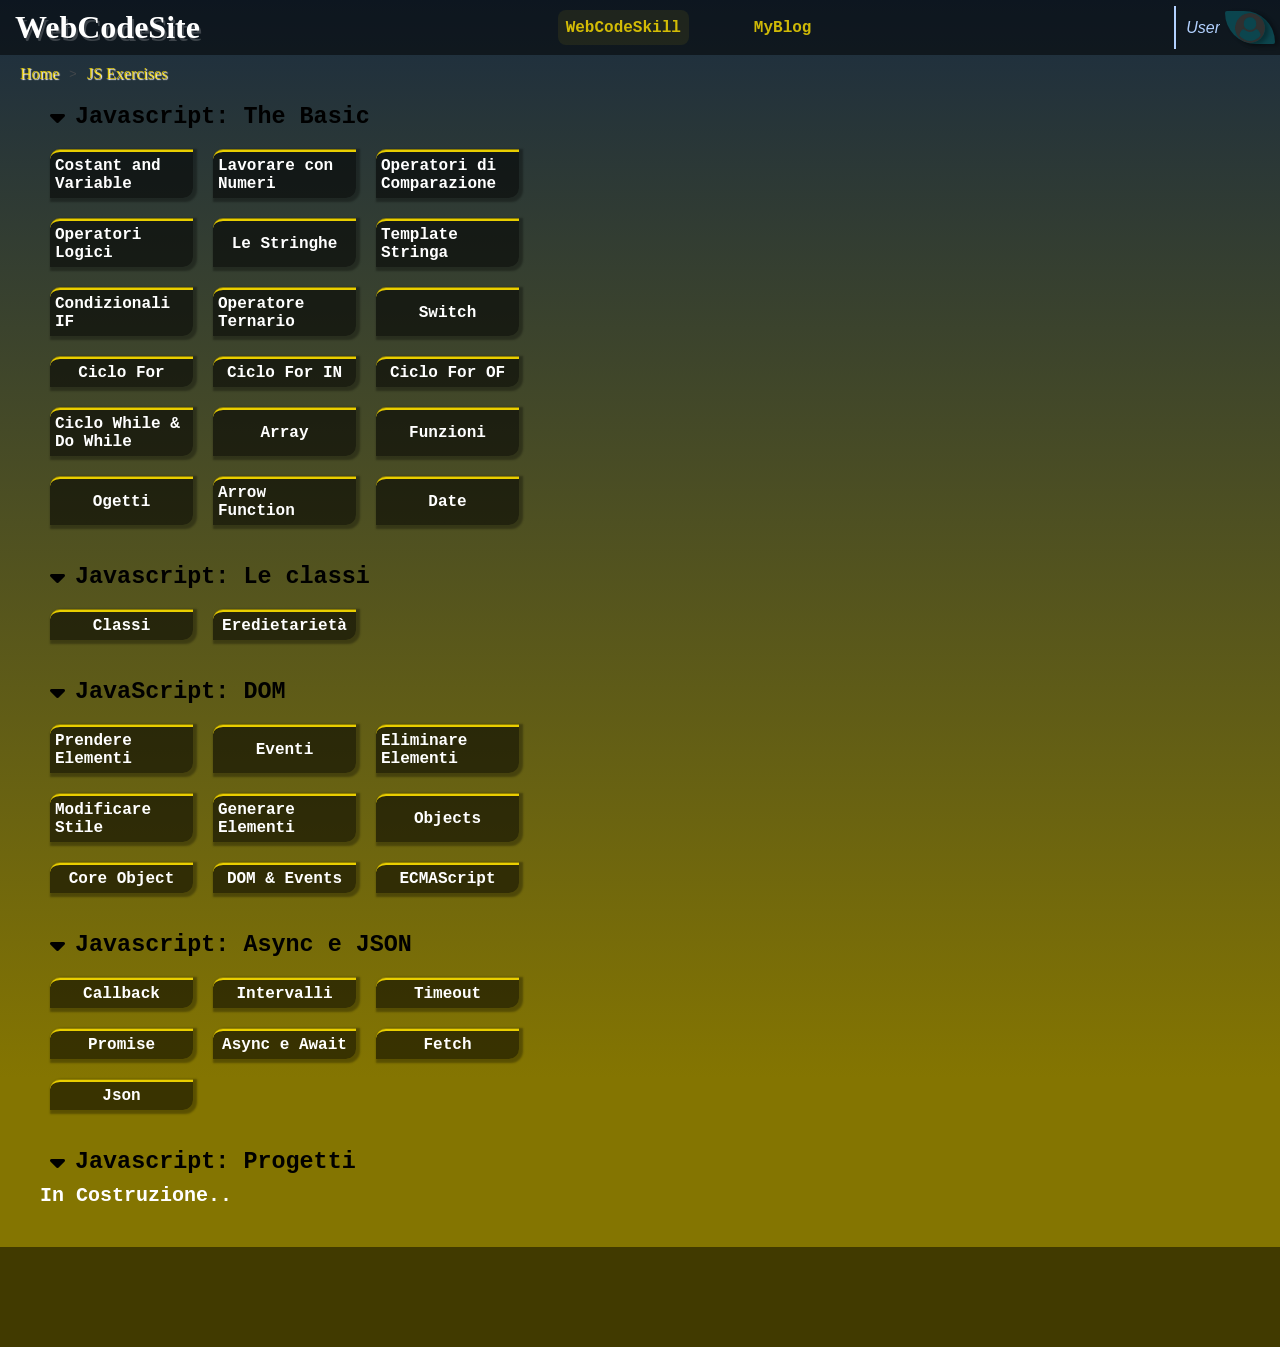
==== commit e29e75a0: "ADD WorkSpace JS PAG OC.html" ====
--- a/js/jsexe.html
+++ b/js/jsexe.html
@@ -143,12 +143,11 @@
     <span class="JS1"><span id="TPB1" class="Title3"><i id="TastTitl1" class="fa-sharp fa-solid fa-caret-down"></i><h3>Javascript: The Basic</h3></span><span  class="JS1 ConteinerArgument " id="CA">
         <a href="/App-Skills-webDeveloper/js/Argomenti/V&C.html" class="Cargomento1 Cargomentoo"><p class="Argomento1">Costant and Variable</p></a>
         <!-- <a href="/App-Skills-webDeveloper/js/Argomenti/ExDTs.html" class="Cargomento1 Cargomentoo"><p class="Argomento1">Data Types</p></a> -->
-        <a href="" class="Cargomento1 Cargomentoo"><p class="Argomento1">Lavorare con Numeri</p></a>
-        <a href="" class="Cargomento1 Cargomentoo"><p class="Argomento1">Array</p></a>
-        <a href="" class="Cargomento1 Cargomentoo"><p class="Argomento1">Operatori di Comparazione</p></a>
-        <a href="" class="Cargomento1 Cargomentoo"><p class="Argomento1">Operatori Logici</p></a>
-        <a href="" class="Cargomento1 Cargomentoo"><p class="Argomento1">Le Stringhe</p></a>
-        <a href="" class="Cargomento1 Cargomentoo"><p class="Argomento1">Template Stringa</p></a>
+        <a href="/App-Skills-webDeveloper/js/Argomenti/WWTN.html" class="Cargomento1 Cargomentoo"><p class="Argomento1">Lavorare con Numeri</p></a>
+        <a href="/App-Skills-webDeveloper/js/Argomenti/OC.html" class="Cargomento1 Cargomentoo"><p class="Argomento1">Operatori di Comparazione</p></a>
+        <a href="/App-Skills-webDeveloper/js/Argomenti/OL.html" class="Cargomento1 Cargomentoo"><p class="Argomento1">Operatori Logici</p></a>
+        <a href="/App-Skills-webDeveloper/js/Argomenti/STRG.html" class="Cargomento1 Cargomentoo"><p class="Argomento1">Le Stringhe</p></a>
+        <a href="/App-Skills-webDeveloper/js/Argomenti/TMLS.html" class="Cargomento1 Cargomentoo"><p class="Argomento1">Template Stringa</p></a>
         <a href="" class="Cargomento1 Cargomentoo"><p class="Argomento1">Condizionali IF</p></a>
         <a href="" class="Cargomento1 Cargomentoo"><p class="Argomento1">Operatore Ternario</p></a>
         <a href="" class="Cargomento1 Cargomentoo "><p class="Argomento1">Switch</p></a>
@@ -156,6 +155,7 @@
         <a href="" class="Cargomento1 Cargomentoo"><p class="Argomento1">Ciclo For IN</p></a>
         <a href="" class="Cargomento1 Cargomentoo"><p class="Argomento1">Ciclo For OF</p></a>
         <a href="" class="Cargomento1 Cargomentoo"><p class="Argomento1">Ciclo While & Do While</p></a>
+        <a href="" class="Cargomento1 Cargomentoo"><p class="Argomento1">Array</p></a>
         <a href="" class="Cargomento1 Cargomentoo"><p class="Argomento1">Funzioni</p></a>
         <a href="" class="Cargomento1 Cargomentoo"><p class="Argomento1">Ogetti</p></a>
         <a href="" class="Cargomento1 Cargomentoo"><p class="Argomento1">Arrow Function</p></a>
